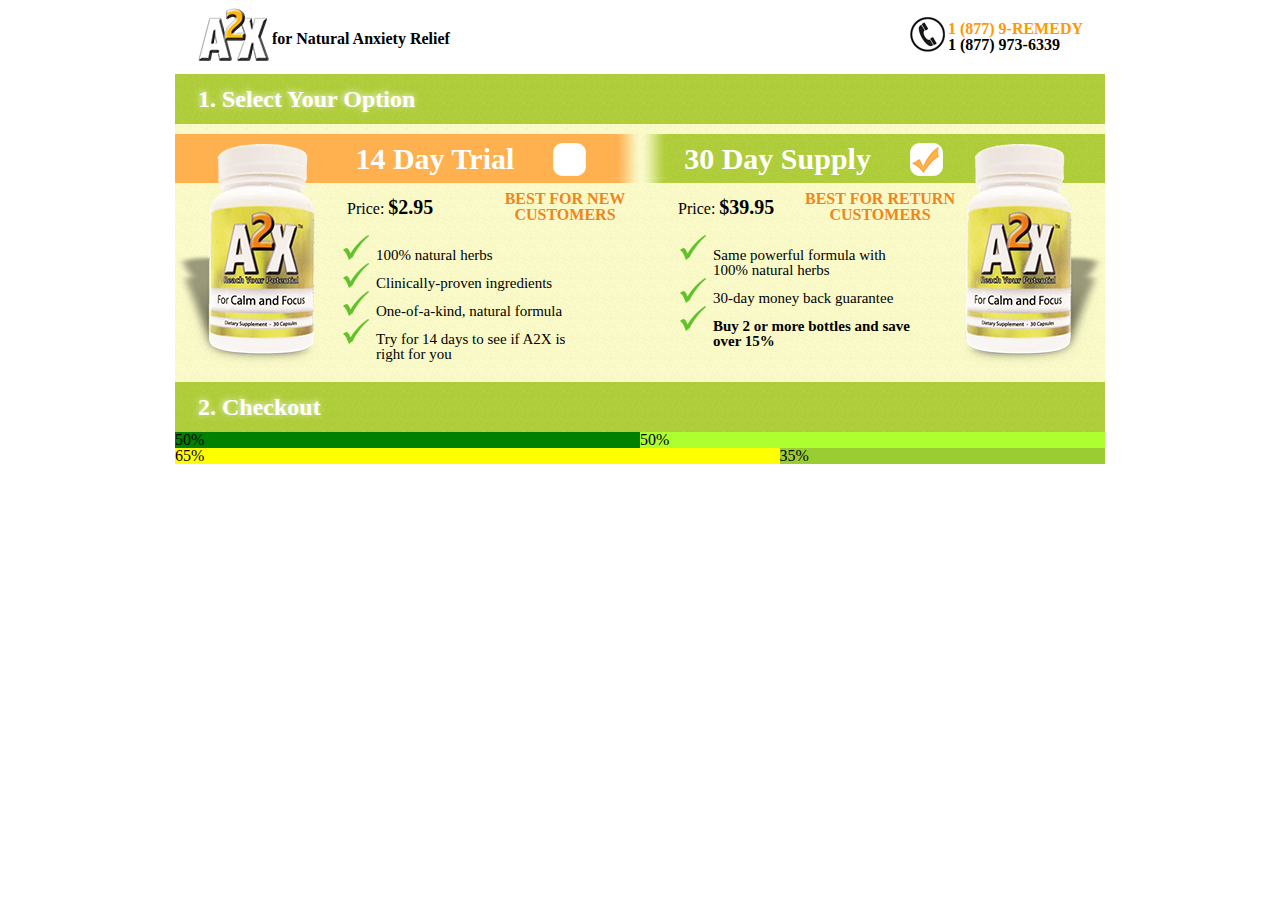
==== checkout.html @ 04fcbff5 "update UI" ====
<!DOCTYPE html>
<html>
<head lang="en">
    <meta charset="UTF-8">
    <meta name="viewport" content="width=device-width, initial-scale=1.0">
    <title>Checkout</title>

    <link rel="stylesheet" href="css/reset.css"/>
    <link rel="stylesheet" href="css/style.css"/>

    <script src="https://code.jquery.com/jquery-1.11.1.min.js"></script>
    <script src="script.js"></script>
</head>
<body>
    <div id="site-width">

        <header>
            <div id="logo"></div>
            <div id="slogan">for Natural Anxiety Relief</div>
            <div id="phone-icon-left"></div>
            <div id="phone-icon-right"></div>
            <div id="phone-numbers">
                <div>1 (877) 9-REMEDY</div>1 (877) 973-6339
            </div>
            <div id="call-us">Call Us</div>
        </header>

        <div class="separator">1. Select Your Option</div>

        <div id="checkout-type-wrap" class="row relative">
            <input type="hidden" id="checkout-type" name="checkout_type" />
            <div id="checkout-type-separator"></div>
            <div id="type14" class="span-50 relative">
                <div class="checkout-header">14 Day Trial <span class="checkbox checkbox-14" data-type="14"></span></div>
                <div class="checkout-bottle"></div>
                <ul>
                    <li>100% natural herbs</li>
                    <li>Clinically-proven ingredients</li>
                    <li>One-of-a-kind, natural formula</li>
                    <li>Try for 14 days to see if A2X is right for you</li>
                </ul>
                <div class="checkout-price">Price: <span class="bold">$2.95</span></div>
                <div class="checkout-info bold">BEST FOR NEW CUSTOMERS</div>
            </div>
            <div id="type30" class="span-50 relative">
                <div class="checkout-header">30 Day Supply <span class="checkbox checkbox-30 checked" data-type="30"></span></div>
                <div class="checkout-bottle"></div>
                <ul>
                    <li>Same powerful formula with 100% natural herbs</li>
                    <li>30-day money back guarantee</li>
                    <li class="bold">Buy 2 or more bottles and save over 15%</li>
                </ul>
                <div class="checkout-price">Price: <span class="bold">$39.95</span></div>
                <div class="checkout-info bold">BEST FOR RETURN CUSTOMERS</div>
            </div>
            <div class="clear"></div>
        </div>

        <div class="separator">2. Checkout</div>

        <div class="row">
            <div class="span-50" style="background: green">50%</div>
            <div class="span-50" style="background: greenyellow">50%</div>
        </div>

        <div class="row">
            <div class="span-65" style="background: yellow">65%</div>
            <div class="span-35" style="background: yellowgreen">35%</div>
        </div>
    </div>
</body>
</html>
---- css/style.css ----
#site-width {
    width: 930px;
    margin: 0 auto;
}

.row {
    margin-bottom: 10px;
}

.row:after, .row:before {
    display: table;
    content: " ";
}

.span-65, .span-50, .span-35 {
    float: left;
}

.span-65 {
    width: 65%;
}

.span-50 {
    width: 50%;
}

.span-35 {
    width: 35%;
}

.left {
    float: left;
}

.right {
    float: right;
}

/* HEADER */
header {
    position: relative;
    height: 74px;
}

#logo, #slogan, #phone-icon-right, #phone-icon-left, #phone-numbers {
    position: absolute;
}

#logo {
    top: 8px;
    left: 23px;
    width: 71px;
    height: 53px;
    background: url("images/a2xlogo_topleft.png") top left no-repeat;
}

#slogan {
    top: 31px;
    left: 97px;
    font-weight: bold;
}

#phone-icon-left {
    top: 7px;
    left: 10px;
    width: 43px;
    height: 43px;
    background: url("images/header_phone_white.png") top left no-repeat;
    display: none;
}

#phone-icon-right {
    top: 17px;
    right: 155px;
    width: 40px;
    height: 40px;
    background: url("images/header_phone_black.png") top left no-repeat;
}

#phone-numbers {
    top: 21px;
    right: 22px;
    font-weight: bold;
}

#phone-numbers div {
    color: #ff9801;
}

#call-us {
    padding-top: 16px;
    font-size: 24px;
    font-weight: bold;
    text-align: center;
    color: #fff;
    display: none;
}
/* end HEADER */

/* CHECKOUT TYPE */
#checkout-type-wrap {
    padding-top: 10px;
    margin-bottom: 0;
    background: #ffffcc url("images/bg.png");
}

#checkout-type-separator {
    position: absolute;
    top: 10px;
    left: 0;
    width: 100%;
    height: 49px;
    background: url("images/checkout_separator.png") top center repeat-y;
    z-index: 1999;
}

.checkout-header {
    position: relative;
    padding: 10px 0 9px 0px;
    font-size: 30px;
    font-weight: bold;
    color: #fff;
}

#type14 .checkout-header {
    padding-left: 38.8%;
    background: #ffb04f;
}

#type30 .checkout-header {
    padding-left: 9.5%;
    background: #b2d136 url("images/bg.png");
}

.checkout-bottle {
    position: absolute;
    top: 10px;
    width: 145px;
    height: 224px;
}

#type14 .checkout-bottle {
    left: 0;
    background: url("images/bottle_shadowleft.png");
    background-size: cover;
}

#type30 .checkout-bottle {
    right: 0;
    background: url("images/bottle_shadowright.png");
    background-size: cover;
}

#type14 ul {
    padding: 52px 48px 20px 201px;
}

#type30 ul {
    padding: 52px 194px 20px 73px;
}

#type14 li, #type30 li {
    font-size: 15px;
    list-style: url("images/greencheck.png") outside;
}

.checkout-price {
    position: absolute;
    top: 63px;
}

#type14 .checkout-price {
    left: 172px;
}

#type30 .checkout-price {
    left: 38px;
}

.checkout-price span {
    font-size: 20px;
}

.checkout-info {
    position: absolute;
    top: 57px;
    color: #ee861e;
    text-align: center;
    width: 150px;
}

#type14 .checkout-info {
    left: 315px;
}

#type30 .checkout-info {
    left: 165px;
}
/* end CHECKOUT TYPE */

/* ELEMENTS */
.separator {
    background: #b2d136 url("images/bg.png");
    font-size: 24px;
    font-weight: bold;
    padding: 13px 0 13px 23px;
    color: #fff;
    text-shadow: -1px -1px 6px rgba(255,255,255,0.8);
}

.relative {
    position: relative;
}

.bold {
    font-weight: bold;
}

.clear {
    clear: both;
}

.checkbox {
    background: url("images/checkbox_set.png") top left no-repeat;
    width: 33px;
    height: 33px;
    display: block;
    cursor: pointer;
    z-index: 2999;
}

.checked {
    background-position: -33px 0;
}

.checkbox-14 {
    position: absolute;
    top: 9px;
    left: 81.3%;
}

.checkbox-30 {
    position: absolute;
    top: 9px;
    left: 58%;
}
/* end ELEMENTS */

/* Replace images for retina displays */
@media screen and (-webkit-min-device-pixel-ratio:2), screen and (min--moz-device-pixel-ratio: 2) {

    #logo, #phone-icon-left, #phone-icon-right, #checkout-type-separator, #type14 li, #type30 li, .checkbox {
        background-size: cover;
    }

    #logo {
        background-image: url("images/a2xlogo_topleft@2x.png");
    }

    #phone-icon-left {
        background-image: url("images/header_phone_white@2x.png");
    }

    #phone-icon-right {
        background-image: url("images/header_phone_black.png");
    }

    #checkout-type-separator {
        background-image: url("images/checkout_separator@2x.png");
    }

    #type14 .checkout-bottle {
        background-image: url("images/bottle_shadowleft@2x.png");
    }

    #type30 .checkout-bottle {
        background-image: url("images/bottle_shadowright@2x.png");
    }

    #type14 li, #type30 li {
        background-image: url("images/greencheck@2x.png");
    }

    .checkbox {
        background-image: url("images/checkbox_set@2x.png");
    }
}
/* end Replace images for retina displays */

@media screen and (min-width: 731px) and (max-width: 930px) {

    #site-width {
        width: 930px;
    }
}

@media screen and (min-width: 700px) and (max-width: 730px) {

    #site-width {
        width: 730px;
    }
}

@media screen and (max-width: 320px) {

    #site-width {
        width: 100%;
    }

    .row {
        margin-bottom: 0;
    }

    .span-65, .span-50, .span-35 {
        float: none;
        width: 100%;
        margin-bottom: 10px;
    }

    /* HEADER */
    header {
        height: 60px;
        background: #ffcc00;
        background: linear-gradient(to bottom, #fed325, #d9ae00);
        margin-bottom: 10px;
    }

    #phone-icon-left, #call-us {
        display: block;
    }

    #logo, #slogan, #phone-icon-right, #phone-numbers, #checkout-type-separator {
        display: none;
    }
    /* end HEADER */

    /* CHECKOUT TYPE */
    .checkout-header {
        font-size: 20.66px;
    }

    .checkout-bottle {
        width: 94px;
        height: 145px;
    }
    /* end CHECKOUT TYPE */

    /* ELEMENTS */
    .separator {
        padding-left: 0;
        text-align: center;
    }
    .checkbox-14, .checkbox-30 {
        top: 3px;
    }
    /* end ELEMENTS */
}

@media screen and (min-width: 930px) and (-webkit-min-device-pixel-ratio:2), screen and (min-width: 930px) and (min--moz-device-pixel-ratio: 2) {

    /* HEADER */body{background: red;}
    #logo {
        top: 16px;
        left: 46px;
        width: 142px;
        height: 107px;
        background: url("images/a2xlogo_topleft@2x.png") top left no-repeat;
    }

    #phone-icon-left {
        top: 7px;
        left: 10px;
        width: 86px;
        height: 86px;
        background: url("images/header_phone_white@2x.png") top left no-repeat;
        display: none;
    }
    /* end HEADER */
}
/* end MEDIA QUERIES */
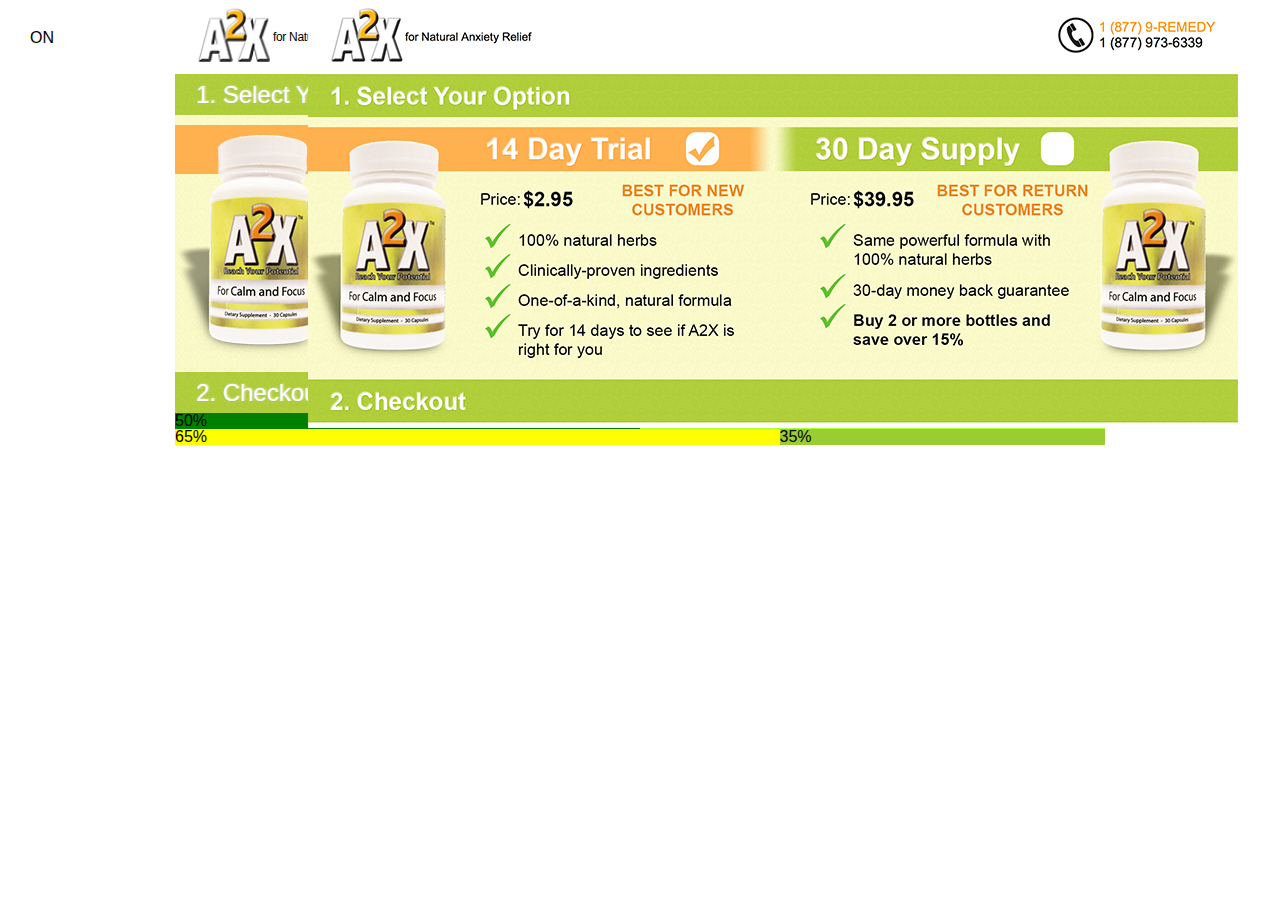
==== commit 84488a48: "Update UI" ====
--- a/checkout.html
+++ b/checkout.html
@@ -13,7 +13,7 @@
 </head>
 <body>
     <div id="site-width">
-
+<div id="IMG2" style=" position: absolute;z-index: 9999;top: 0;left: 308px;"><img src="screen.png"/></div><div id="IMG" style="position: absolute;top: 30px;left: 30px;cursor: pointer;">ON</div>
         <header>
             <div id="logo"></div>
             <div id="slogan">for Natural Anxiety Relief</div>
--- a/css/style.css
+++ b/css/style.css
@@ -49,15 +49,18 @@
 #logo {
     top: 8px;
     left: 23px;
-    width: 71px;
-    height: 53px;
+    width: 72px;
+    height: 54px;
     background: url("images/a2xlogo_topleft.png") top left no-repeat;
+    background-size: cover;
 }
 
 #slogan {
     top: 31px;
-    left: 97px;
-    font-weight: bold;
+    left: 98px;
+    font-size: 12px;
+    font-weight: 500;
+    letter-spacing: -0.0265em;
 }
 
 #phone-icon-left {
@@ -71,16 +74,18 @@
 
 #phone-icon-right {
     top: 17px;
-    right: 155px;
+    right: 139px;
     width: 40px;
     height: 40px;
     background: url("images/header_phone_black.png") top left no-repeat;
 }
 
 #phone-numbers {
-    top: 21px;
+    top: 20px;
     right: 22px;
-    font-weight: bold;
+    font-size: 14px;
+    letter-spacing: -0.02em;
+    line-height: 15px;
 }
 
 #phone-numbers div {
@@ -170,7 +175,7 @@
 }
 
 #type14 .checkout-price {
-    left: 172px;
+    left: 37%;
 }
 
 #type30 .checkout-price {
@@ -190,11 +195,11 @@
 }
 
 #type14 .checkout-info {
-    left: 315px;
+    left: 68%;
 }
 
 #type30 .checkout-info {
-    left: 165px;
+    left: 35.5%;
 }
 /* end CHECKOUT TYPE */
 
@@ -202,10 +207,9 @@
 .separator {
     background: #b2d136 url("images/bg.png");
     font-size: 24px;
-    font-weight: bold;
-    padding: 13px 0 13px 23px;
+    padding: 9px 0 8px 21px;
     color: #fff;
-    text-shadow: -1px -1px 6px rgba(255,255,255,0.8);
+    text-shadow: 1px 1px 1px rgba(0,0,0,0.1), 1px 0px 2px rgba(255,255,255,0.8);
 }
 
 .relative {
@@ -343,6 +347,22 @@
         width: 94px;
         height: 145px;
     }
+
+    #type14 li, #type30 li {
+        font-size: 11px;
+    }
+
+    #type14 ul {
+        padding: 52px 0 20px 140px;
+    }
+
+    #type30 ul {
+        padding: 52px 194px 20px 73px;
+    }
+
+    #type14 .checkout-info {
+        font-size: 11px;
+    }
     /* end CHECKOUT TYPE */
 
     /* ELEMENTS */
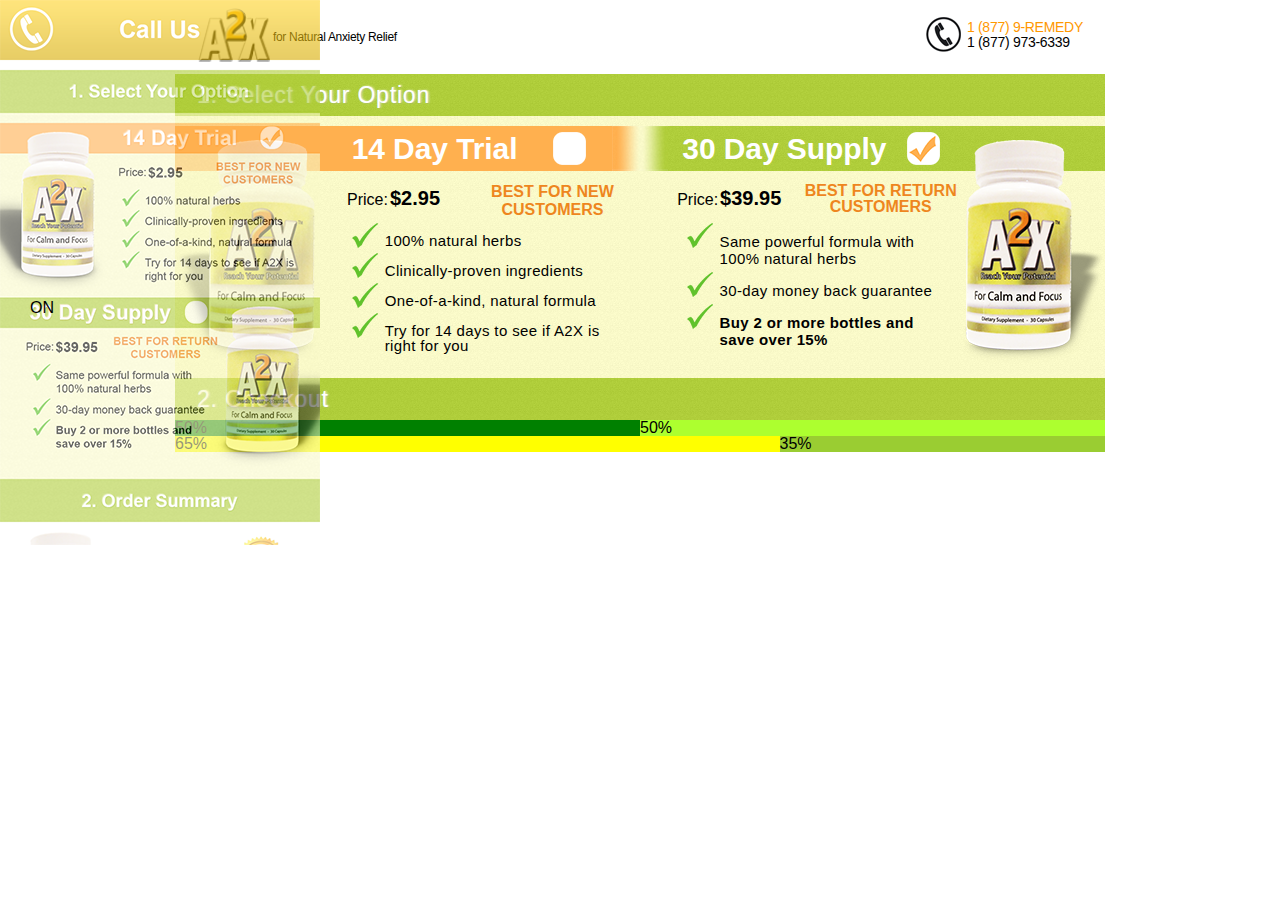
==== commit 4da904ea: "Update UI" ====
--- a/checkout.html
+++ b/checkout.html
@@ -13,7 +13,12 @@
 </head>
 <body>
     <div id="site-width">
-<div id="IMG2" style=" position: absolute;z-index: 9999;top: 0;left: 308px;"><img src="screen.png"/></div><div id="IMG" style="position: absolute;top: 30px;left: 30px;cursor: pointer;">ON</div>
+
+<!--<div id="IMG2" style=" position: absolute;z-index: 9999;top: 0;left: 86px;opacity:0.6;"><img src="screen.png"/></div>-->
+<div id="IMG2" style=" position: absolute;z-index: 9999;top: 0;left: 0px;opacity:0.6;"><img src="screen_mobile.png"/></div>
+
+        <div id="IMG" style="position: absolute;top: 300px;left: 30px;cursor: pointer;z-index: 99999;">ON</div>
+
         <header>
             <div id="logo"></div>
             <div id="slogan">for Natural Anxiety Relief</div>
@@ -39,7 +44,7 @@
                     <li>One-of-a-kind, natural formula</li>
                     <li>Try for 14 days to see if A2X is right for you</li>
                 </ul>
-                <div class="checkout-price">Price: <span class="bold">$2.95</span></div>
+                <div class="checkout-price">Price:<span class="bold">$2.95</span></div>
                 <div class="checkout-info bold">BEST FOR NEW CUSTOMERS</div>
             </div>
             <div id="type30" class="span-50 relative">
@@ -50,7 +55,7 @@
                     <li>30-day money back guarantee</li>
                     <li class="bold">Buy 2 or more bottles and save over 15%</li>
                 </ul>
-                <div class="checkout-price">Price: <span class="bold">$39.95</span></div>
+                <div class="checkout-price">Price:<span class="bold">$39.95</span></div>
                 <div class="checkout-info bold">BEST FOR RETURN CUSTOMERS</div>
             </div>
             <div class="clear"></div>
--- a/css/style.css
+++ b/css/style.css
@@ -1,6 +1,7 @@
 #site-width {
     width: 930px;
     margin: 0 auto;
+    overflow: hidden;
 }
 
 .row {
@@ -93,12 +94,13 @@
 }
 
 #call-us {
-    padding-top: 16px;
+    padding-top: 17px;
     font-size: 24px;
-    font-weight: bold;
+    font-weight: 500;
     text-align: center;
     color: #fff;
     display: none;
+    letter-spacing: 0.045em;
 }
 /* end HEADER */
 
@@ -114,32 +116,33 @@
     top: 10px;
     left: 0;
     width: 100%;
-    height: 49px;
+    height: 45px;
     background: url("images/checkout_separator.png") top center repeat-y;
     z-index: 1999;
 }
 
 .checkout-header {
     position: relative;
-    padding: 10px 0 9px 0px;
+    padding: 8px 0 7px 0px;
     font-size: 30px;
-    font-weight: bold;
+    font-weight: 600;
     color: #fff;
+    letter-spacing: -0.003em;
 }
 
 #type14 .checkout-header {
-    padding-left: 38.8%;
+    padding-left: 38%;
     background: #ffb04f;
 }
 
 #type30 .checkout-header {
-    padding-left: 9.5%;
+    padding-left: 9.1%;
     background: #b2d136 url("images/bg.png");
 }
 
 .checkout-bottle {
     position: absolute;
-    top: 10px;
+    top: 14px;
     width: 145px;
     height: 224px;
 }
@@ -157,21 +160,29 @@
 }
 
 #type14 ul {
-    padding: 52px 48px 20px 201px;
+    padding: 52px 23px 20px 38%;
 }
 
 #type30 ul {
-    padding: 52px 194px 20px 73px;
+    padding: 52px 160px 20px 10%;
 }
 
 #type14 li, #type30 li {
     font-size: 15px;
-    list-style: url("images/greencheck.png") outside;
+    list-style: none;
+    background: url("images/greencheck.png") top left no-repeat;
+    padding: 10px 0 0 33px;
+    margin-bottom: 5px;
+    letter-spacing: 0.025em;
+}
+
+#type30 li {
+    line-height: 17px;
 }
 
 .checkout-price {
     position: absolute;
-    top: 63px;
+    top: 62px;
 }
 
 #type14 .checkout-price {
@@ -179,11 +190,12 @@
 }
 
 #type30 .checkout-price {
-    left: 38px;
+    left: 8%;
 }
 
 .checkout-price span {
     font-size: 20px;
+    padding-left: 2px;
 }
 
 .checkout-info {
@@ -191,25 +203,27 @@
     top: 57px;
     color: #ee861e;
     text-align: center;
-    width: 150px;
+    width: 155px;
 }
 
 #type14 .checkout-info {
-    left: 68%;
+    left: 64.5%;
+    line-height: 18px;
 }
 
 #type30 .checkout-info {
-    left: 35.5%;
+    left: 35.1%;
 }
 /* end CHECKOUT TYPE */
 
 /* ELEMENTS */
 .separator {
     background: #b2d136 url("images/bg.png");
-    font-size: 24px;
-    padding: 9px 0 8px 21px;
+    font-size: 23px;
+    padding: 10px 0 9px 22px;
     color: #fff;
     text-shadow: 1px 1px 1px rgba(0,0,0,0.1), 1px 0px 2px rgba(255,255,255,0.8);
+    letter-spacing: 0.035em;
 }
 
 .relative {
@@ -239,14 +253,14 @@
 
 .checkbox-14 {
     position: absolute;
-    top: 9px;
+    top: 6px;
     left: 81.3%;
 }
 
 .checkbox-30 {
     position: absolute;
-    top: 9px;
-    left: 58%;
+    top: 6px;
+    left: 57.5%;
 }
 /* end ELEMENTS */
 
@@ -341,37 +355,93 @@
     /* CHECKOUT TYPE */
     .checkout-header {
         font-size: 20.66px;
+        padding: 6px 0 5px 0;
+        font-weight: 500;
+        letter-spacing: 0.02em;
+    }
+
+    #type30 .checkout-header {
+        padding-left: 8.7%;
     }
 
     .checkout-bottle {
-        width: 94px;
-        height: 145px;
+        top: 10px;
+        left: -3px;
+        width: 100px;
+        height: 154px;
+    }
+
+    #type30 .checkout-bottle {
+        left: 69.5%;
+    }
+
+    .checkout-price {
+        font-size: 12px;
+        top: 42px;
+        letter-spacing: -0.05em;
+    }
+
+    .checkout-price span {
+        font-size: 15px;
+    }
+
+    .checkout-info {
+        top: 37px;
+        line-height: 14px;
+        font-size: 11px;
+    }
+
+    #type14 .checkout-info {
+        left: 66.5%;
     }
 
     #type14 li, #type30 li {
         font-size: 11px;
+        background-image: url("images/greencheck_mobile.png");
+        padding: 5px 0 0 23px;
+    }
+
+    #type30 li {
+        line-height: 13px;
     }
 
     #type14 ul {
-        padding: 52px 0 20px 140px;
+        padding: 36px 0 4px 38%;
     }
 
     #type30 ul {
-        padding: 52px 194px 20px 73px;
+        padding: 33px 100px 13px 10%;
     }
 
     #type14 .checkout-info {
         font-size: 11px;
-    }
+        line-height: 14px;
+        width: 90px;
+    }
+
+    #type30 .checkout-info {
+        left: 27.5%;
+    }
+
     /* end CHECKOUT TYPE */
 
     /* ELEMENTS */
     .separator {
-        padding-left: 0;
+        padding: 12px 0 12px 0;
         text-align: center;
-    }
+        font-size: 18px;
+        letter-spacing: 0.015em;
+    }
+
     .checkbox-14, .checkbox-30 {
-        top: 3px;
+        top: 4px;
+        width: 22px;
+        height: 22px;
+        background-size: cover;
+    }
+
+    .checked {
+        background-position: -23px;
     }
     /* end ELEMENTS */
 }
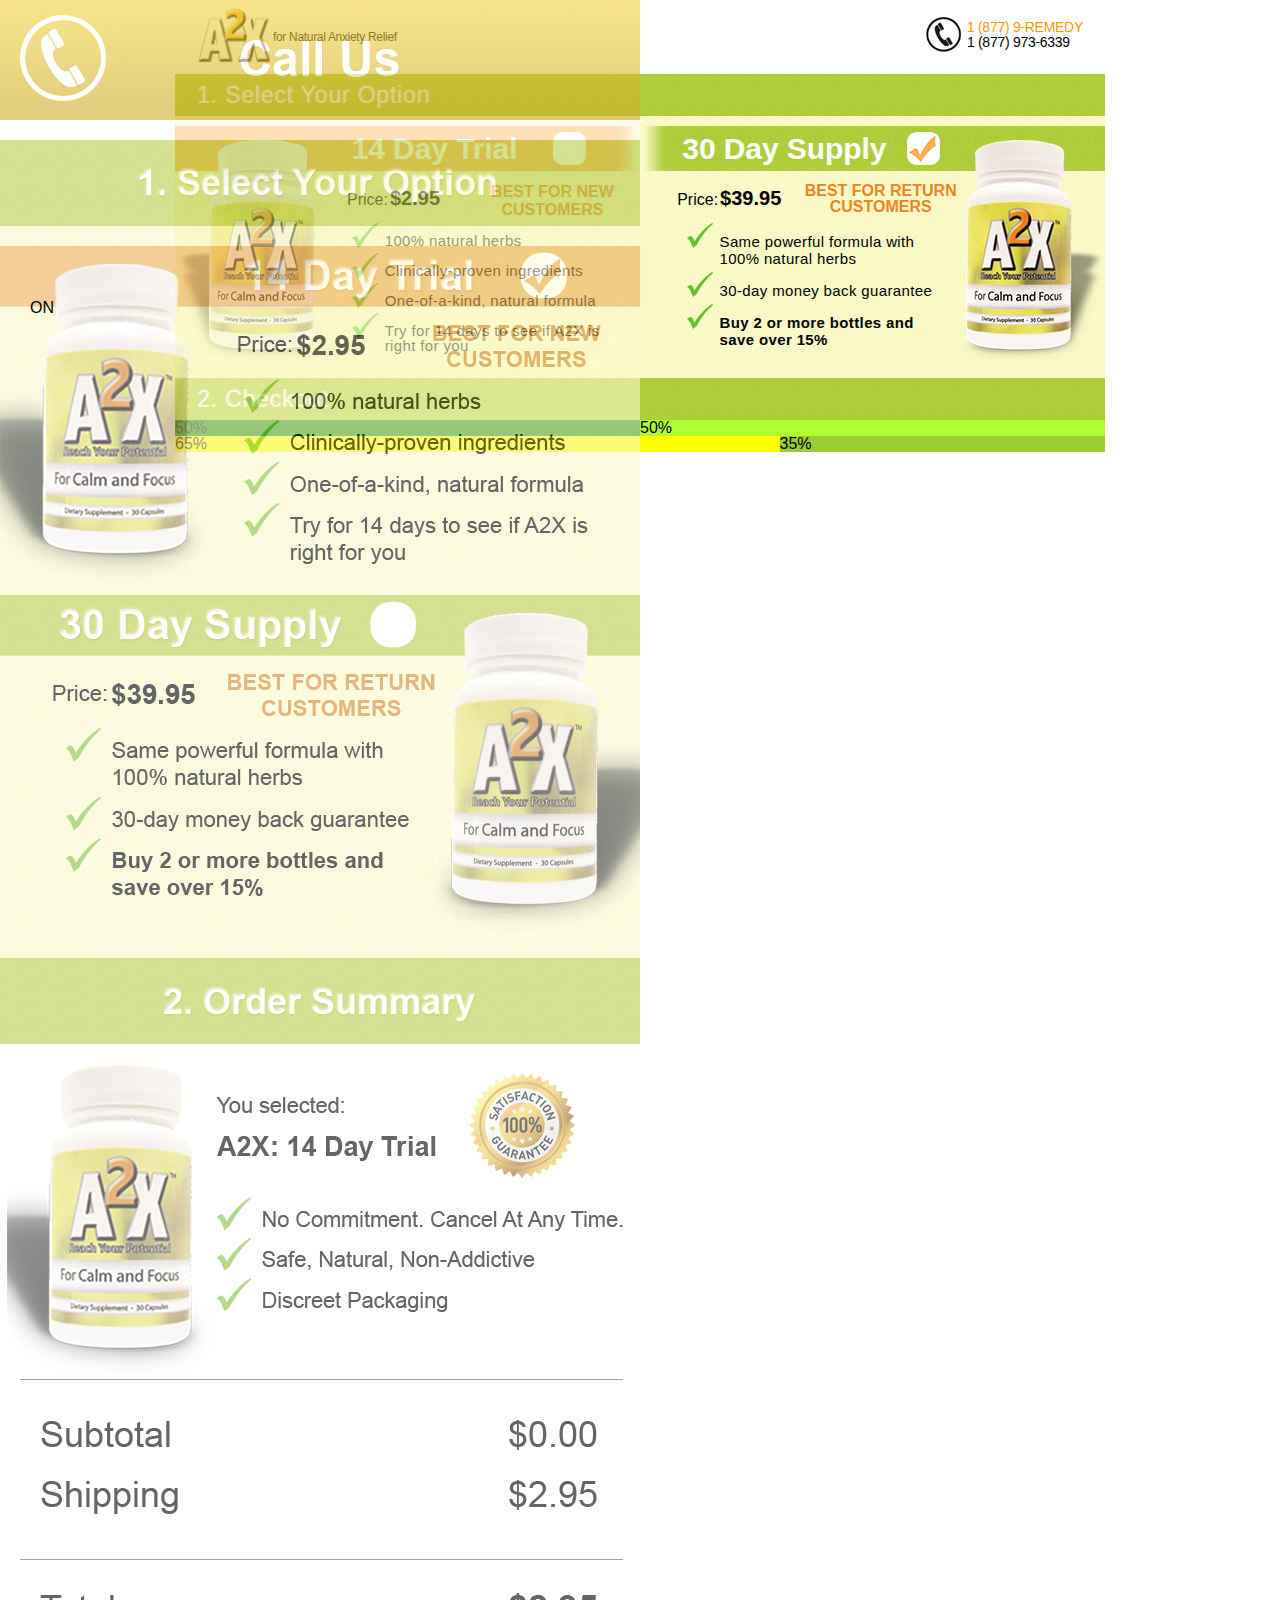
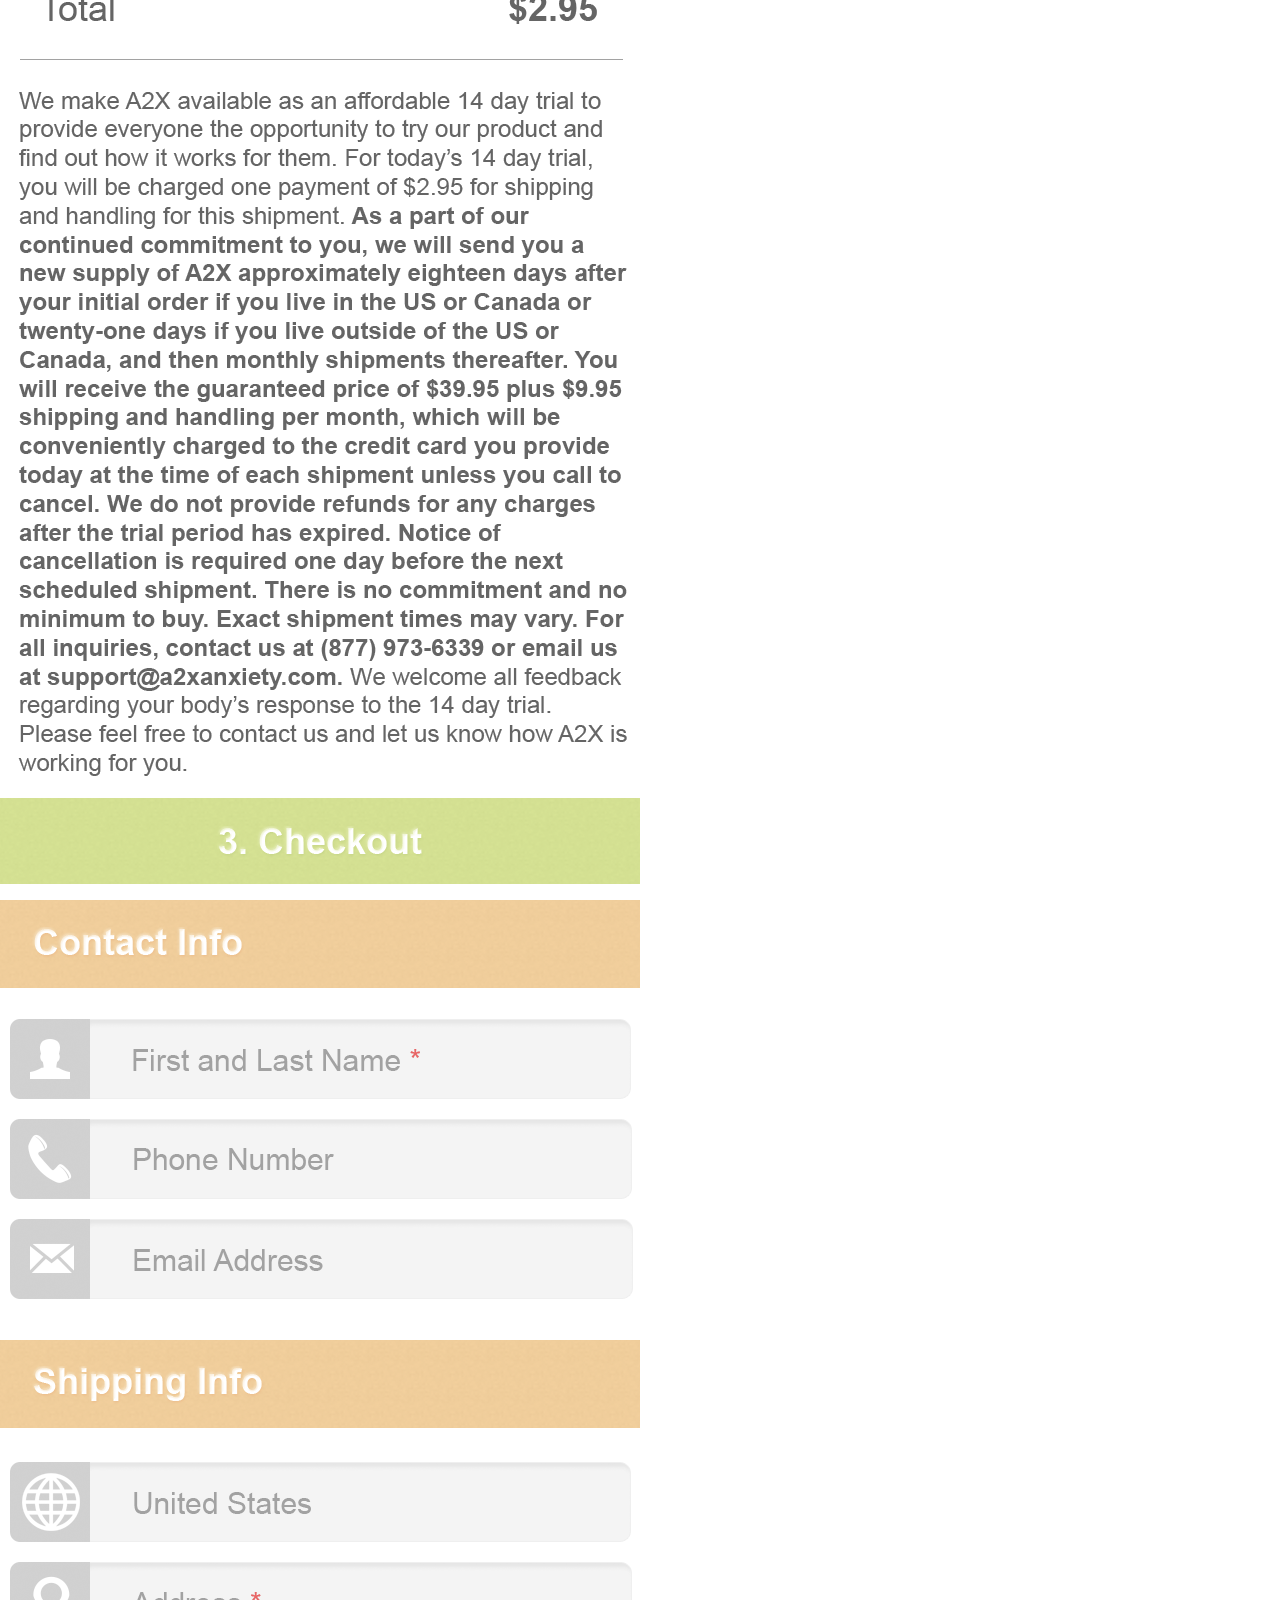
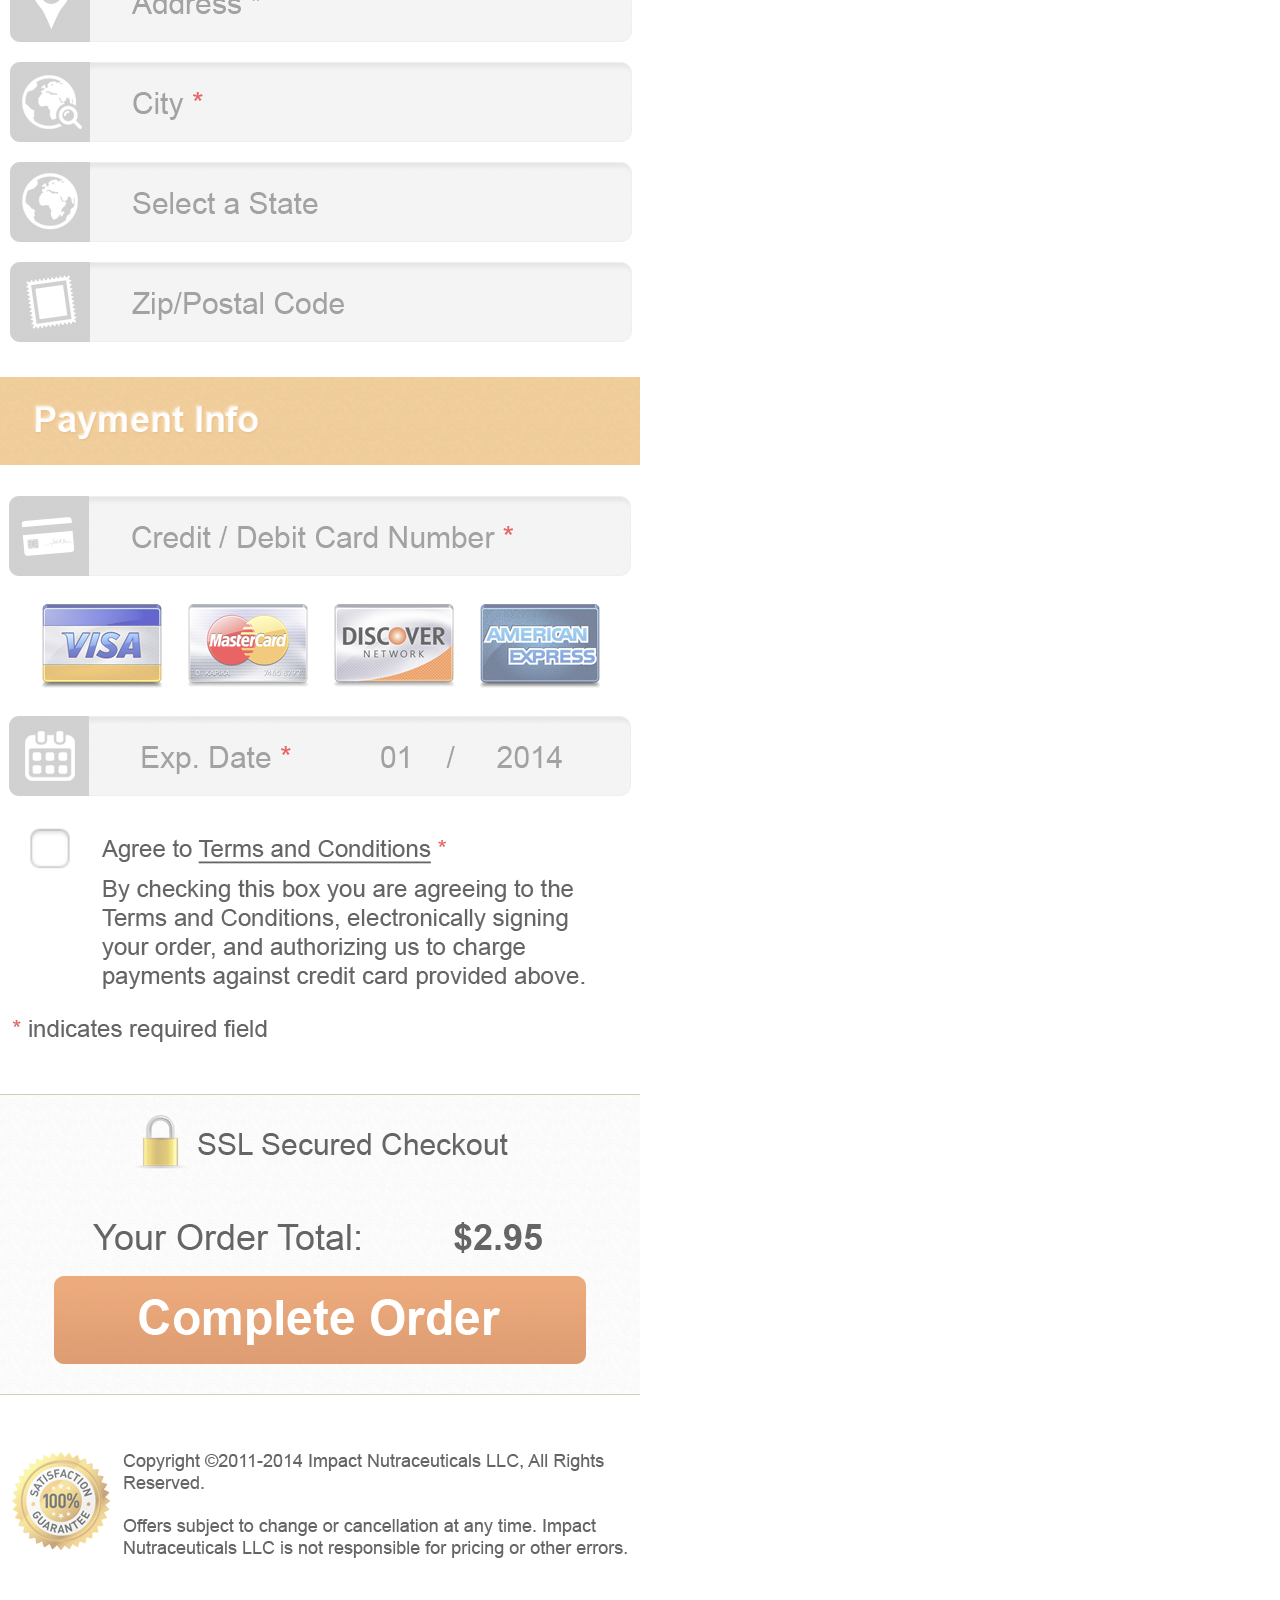
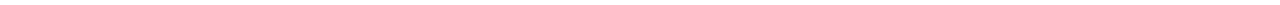
==== commit 6ee545ef: "update UI" ====
--- a/checkout.html
+++ b/checkout.html
@@ -14,10 +14,9 @@
 <body>
     <div id="site-width">
 
-<!--<div id="IMG2" style=" position: absolute;z-index: 9999;top: 0;left: 86px;opacity:0.6;"><img src="screen.png"/></div>-->
+<!--<div id="IMG2" style=" position: absolute;z-index: 9999;top: 0;left: 86px;opacity:0.6;"><img src="screen_desktop.png"/></div>-->
 <div id="IMG2" style=" position: absolute;z-index: 9999;top: 0;left: 0px;opacity:0.6;"><img src="screen_mobile.png"/></div>
-
-        <div id="IMG" style="position: absolute;top: 300px;left: 30px;cursor: pointer;z-index: 99999;">ON</div>
+<div id="IMG" style="position: absolute;top: 300px;left: 30px;cursor: pointer;z-index: 99999;">ON</div>
 
         <header>
             <div id="logo"></div>
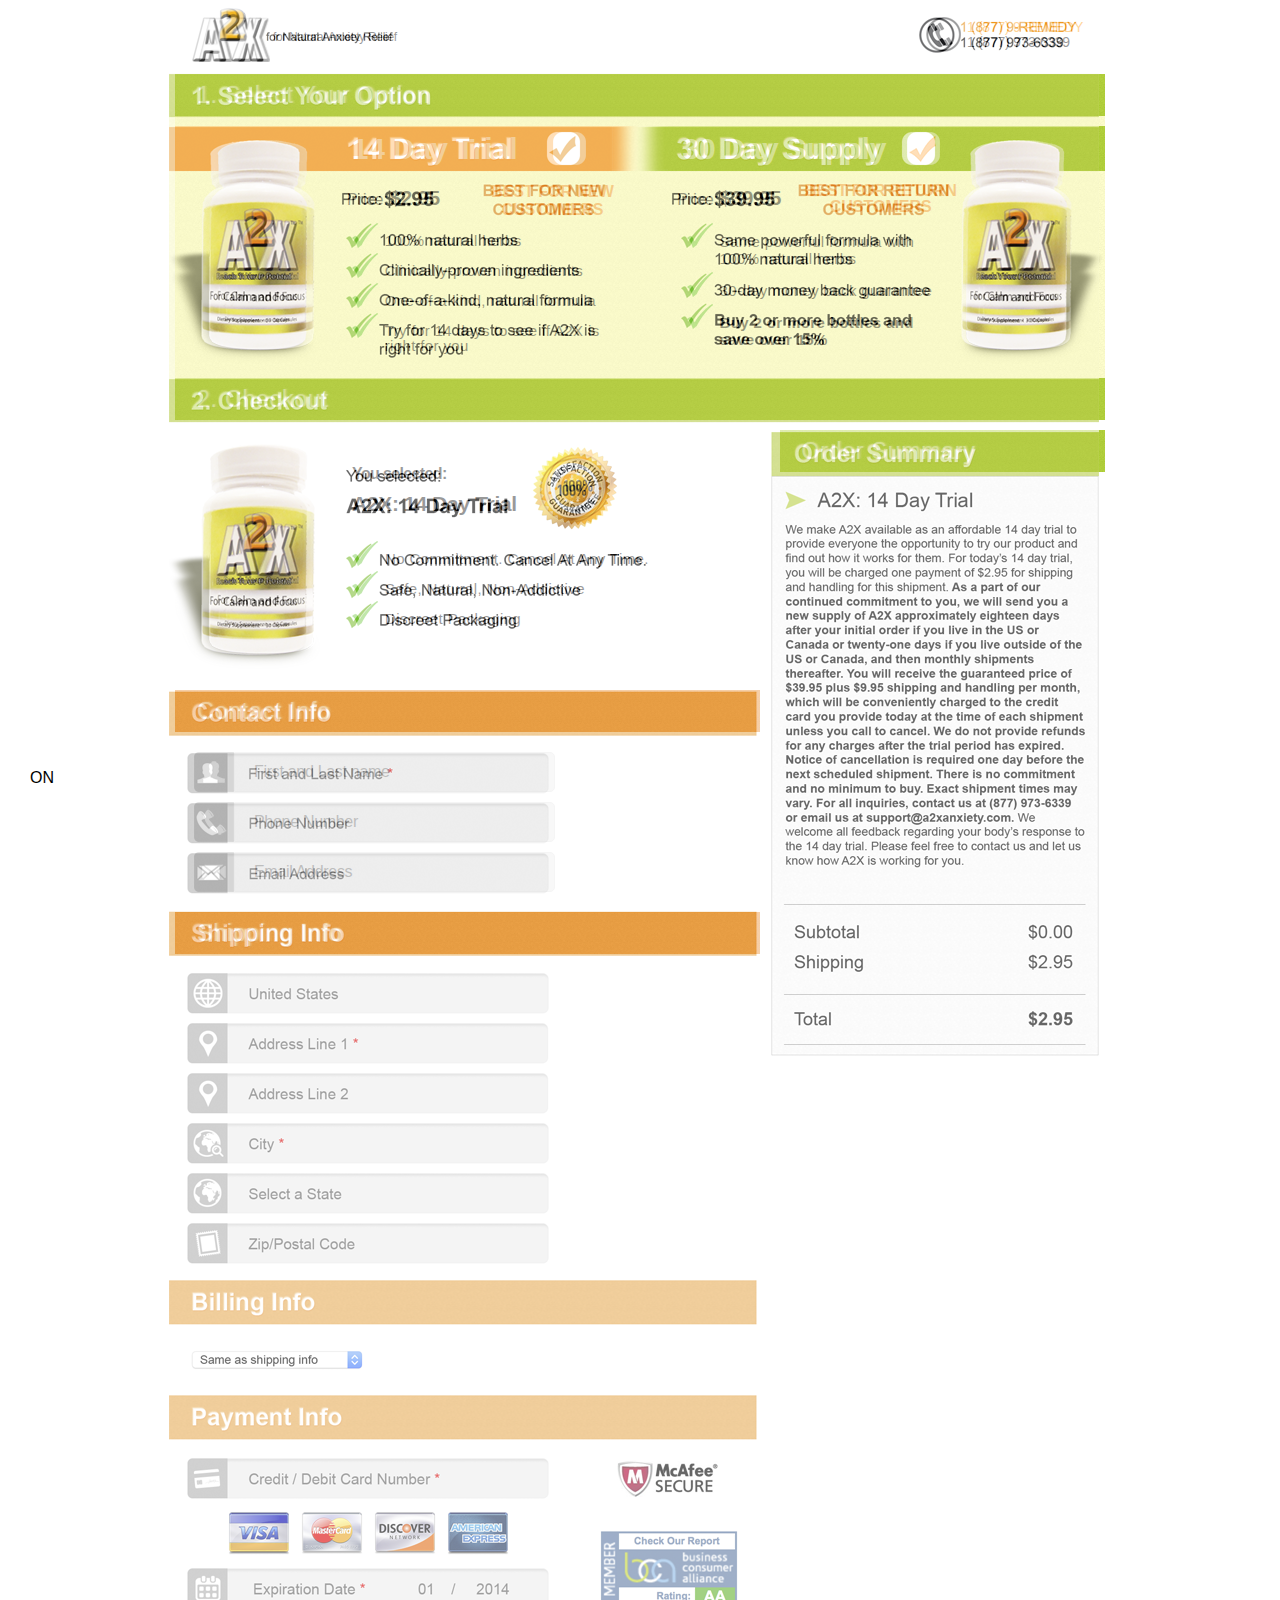
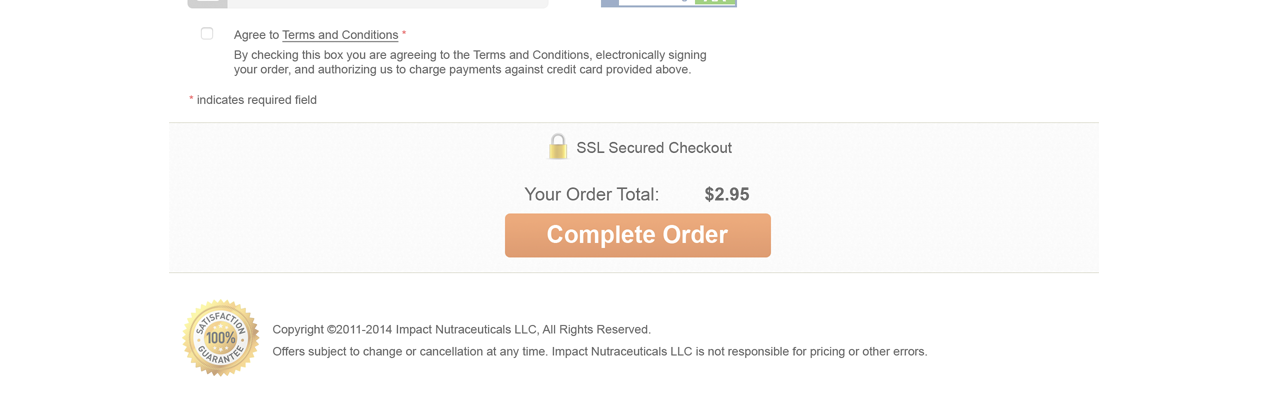
==== commit 79c71e02: "update UI" ====
--- a/checkout.html
+++ b/checkout.html
@@ -14,9 +14,9 @@
 <body>
     <div id="site-width">
 
-<!--<div id="IMG2" style=" position: absolute;z-index: 9999;top: 0;left: 86px;opacity:0.6;"><img src="screen_desktop.png"/></div>-->
-<div id="IMG2" style=" position: absolute;z-index: 9999;top: 0;left: 0px;opacity:0.6;"><img src="screen_mobile.png"/></div>
-<div id="IMG" style="position: absolute;top: 300px;left: 30px;cursor: pointer;z-index: 99999;">ON</div>
+<div id="IMG2" style=" position: absolute;z-index: 9999;top: 0;left: 169px;opacity:0.6;"><img src="screen_desktop.png"/></div>
+<!--<div id="IMG2" style=" position: absolute;z-index: 9999;top: 0;left: 0px;opacity:0.6;"><img src="screen_mobile.png"/></div>-->
+<div id="IMG" style="position: absolute;top: 770px;left: 30px;cursor: pointer;z-index: 99999;">ON</div>
 
         <header>
             <div id="logo"></div>
@@ -60,16 +60,51 @@
             <div class="clear"></div>
         </div>
 
-        <div class="separator">2. Checkout</div>
+        <div class="separator margin-bottom">2. Checkout</div>
 
         <div class="row">
-            <div class="span-50" style="background: green">50%</div>
-            <div class="span-50" style="background: greenyellow">50%</div>
-        </div>
+            <div class="span-65">
+                <div class="padding-right">
+                    <div id="you-selected" class="relative">
+                        <div id="selected-bottle"></div>
+                        <div id="selected-title">
+                            You selected:
+                            <p>A2X: 14 Day Trial</p>
+                        </div>
+                        <ul id="selected-info">
+                            <li>No Commitment. Cancel At Any Time.</li>
+                            <li>Safe, Natural, Non-Addictive</li>
+                            <li>Discreet Packaging</li>
+                        </ul>
+                        <div id="satisfaction-guarantee"></div>
+                    </div>
 
-        <div class="row">
-            <div class="span-65" style="background: yellow">65%</div>
-            <div class="span-35" style="background: yellowgreen">35%</div>
+                    <form>
+                        <div class="separator separator-orange">Contact Info</div>
+
+                        <div class="input-row">
+                            <input type="text" placeholder="First and Last name"/>
+                            <div><i class="icon icon-name"></i></div>
+                        </div>
+
+                        <div class="input-row">
+                            <input type="text" placeholder="Phone Number"/>
+                            <div><i class="icon icon-phone"></i></div>
+                        </div>
+
+                        <div class="input-row">
+                            <input type="text" placeholder="Email Address"/>
+                            <div><i class="icon icon-email"></i></div>
+                        </div>
+
+                        <div class="separator separator-orange">Shipping Info</div>
+                    </form>
+
+                </div>
+            </div>
+            <div class="span-35">
+                <div class="separator">Order Summary</div>
+            </div>
         </div>
     </div>
 </body>
--- a/css/style.css
+++ b/css/style.css
@@ -167,7 +167,7 @@
     padding: 52px 160px 20px 10%;
 }
 
-#type14 li, #type30 li {
+#type14 li, #type30 li, #you-selected li {
     font-size: 15px;
     list-style: none;
     background: url("images/greencheck.png") top left no-repeat;
@@ -215,6 +215,44 @@
     left: 35.1%;
 }
 /* end CHECKOUT TYPE */
+
+
+/* YOU SELECTED */
+#selected-bottle {
+    position: absolute;
+    top: 14px;
+    width: 145px;
+    height: 224px;
+    left: 0;
+    background: url("images/bottle_shadowleft.png");
+    background-size: cover;
+}
+
+#selected-title {
+    padding: 6.1% 0 0 30.3%;
+    font-weight: 600;
+    letter-spacing: -0.04em;
+}
+
+#selected-title p {
+    padding-top: 3%;
+    font-size: 131%;
+    letter-spacing: -0.015em;
+}
+
+#selected-info {
+    padding: 4.4% 0 6.7% 30.3%;
+}
+
+#satisfaction-guarantee {
+    position: absolute;
+    top: 7%;
+    left: 62.2%;
+    width: 78px;
+    height: 78px;
+    background: url("images/satisfactionguaranteed.png") top left no-repeat;
+}
+/* end YOU SELECTED */
 
 /* ELEMENTS */
 .separator {
@@ -226,6 +264,11 @@
     letter-spacing: 0.035em;
 }
 
+.separator-orange {
+    background-color: #ee861e;
+    margin: 20px 0 20px 0;
+}
+
 .relative {
     position: relative;
 }
@@ -262,6 +305,63 @@
     top: 6px;
     left: 57.5%;
 }
+
+.margin-bottom {
+    margin-bottom: 10px;
+}
+
+.padding-right {
+    padding-right: 20px;
+}
+
+.form-space {
+    height: 10px;
+}
+
+.input-row {
+    position: relative;
+    margin: 0 0 10px 19px;
+    padding-left: 40px;
+}
+
+.input-row input {
+    width: 57%;
+    background: #eeeeee;
+    color: #666666;
+    border: 1px solid #e6e6e6;
+    border-radius: 0 5px 5px 0;
+    font-size: 16px;
+    letter-spacing: -0.019em;
+    padding: 10px 0 10px 19px;
+}
+
+.input-row div {
+    position: absolute;
+    top: 0;
+    left: 0;
+    width: 40px;
+    height: 40px;
+    background: url("images/input_bkgrd_off.png") top left no-repeat;
+}
+
+i.icon {
+    display: block;
+    width: 40px;
+    height: 40px;
+    background-size: cover;
+}
+
+i.icon-name {
+    background: url("images/input_icon-name.png") top left no-repeat;
+}
+
+i.icon-phone {
+    background: url("images/input_icon-phone.png") top left no-repeat;
+}
+
+i.icon-email {
+    background: url("images/input_icon-email.png") top left no-repeat;
+}
 /* end ELEMENTS */
 
 /* Replace images for retina displays */
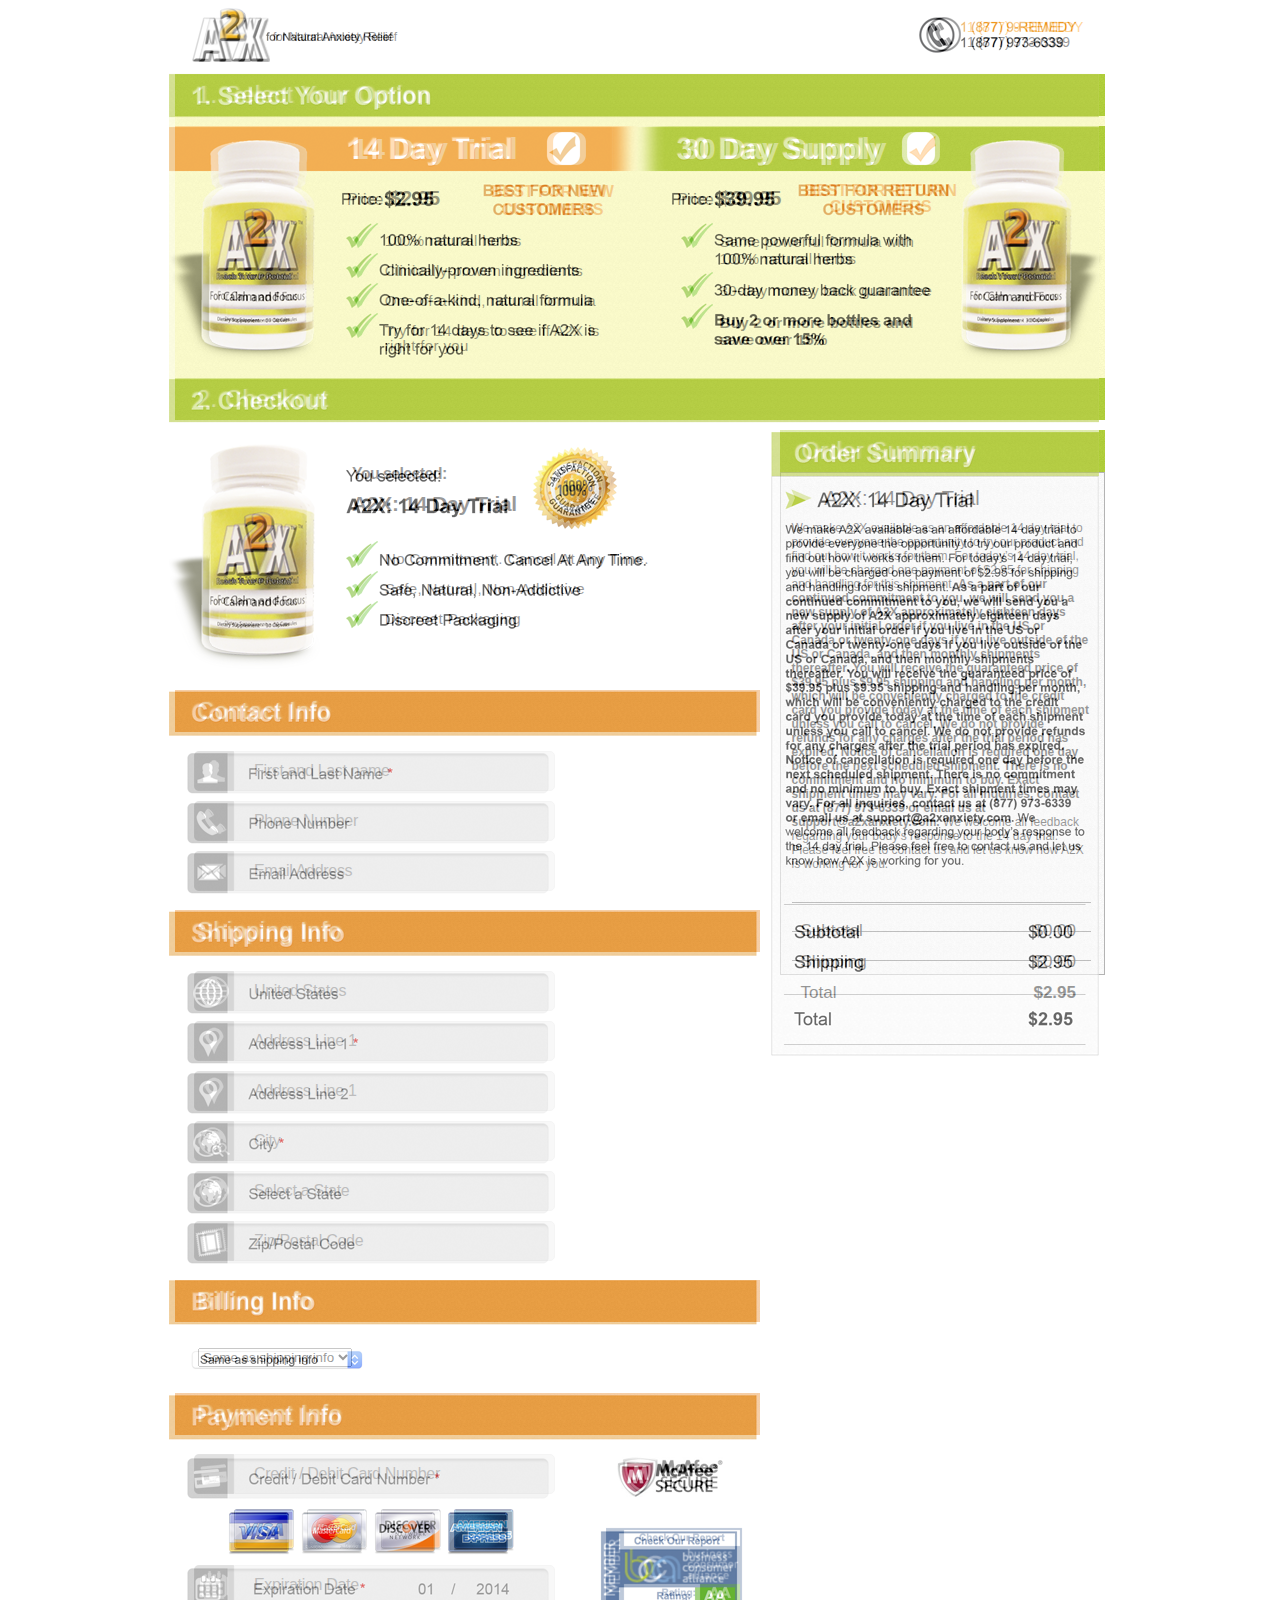
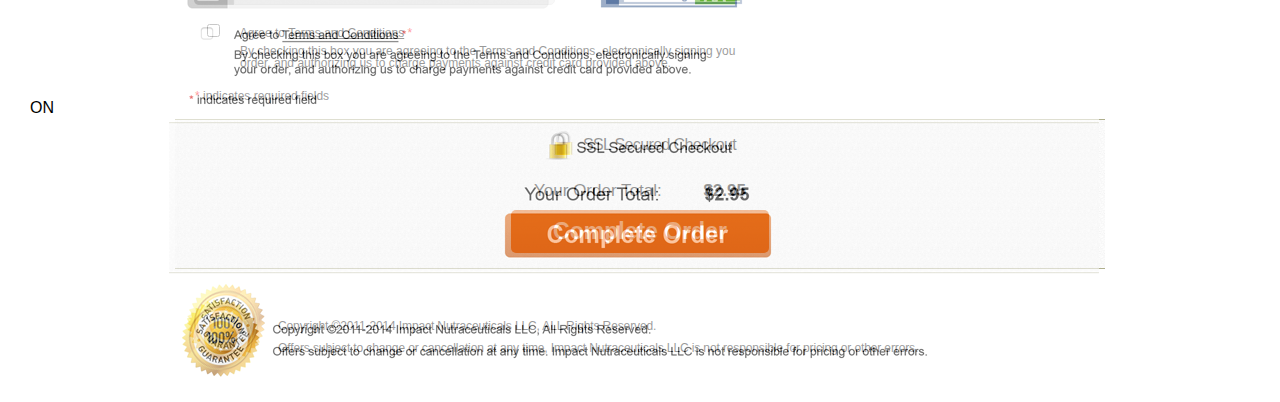
==== commit 86d4c282: "update UI" ====
--- a/checkout.html
+++ b/checkout.html
@@ -16,7 +16,7 @@
 
 <div id="IMG2" style=" position: absolute;z-index: 9999;top: 0;left: 169px;opacity:0.6;"><img src="screen_desktop.png"/></div>
 <!--<div id="IMG2" style=" position: absolute;z-index: 9999;top: 0;left: 0px;opacity:0.6;"><img src="screen_mobile.png"/></div>-->
-<div id="IMG" style="position: absolute;top: 770px;left: 30px;cursor: pointer;z-index: 99999;">ON</div>
+<div id="IMG" style="position: absolute;top: 1700px;left: 30px;cursor: pointer;z-index: 99999;">ON</div>
 
         <header>
             <div id="logo"></div>
@@ -98,13 +98,123 @@
                         </div>
 
                         <div class="separator separator-orange">Shipping Info</div>
+
+                        <div class="input-row">
+                            <input type="text" placeholder="United States"/>
+                            <div><i class="icon icon-country"></i></div>
+                        </div>
+
+                        <div class="input-row">
+                            <input type="text" placeholder="Address Line 1"/>
+                            <div><i class="icon icon-address"></i></div>
+                        </div>
+
+                        <div class="input-row">
+                            <input type="text" placeholder="Address Line 1"/>
+                            <div><i class="icon icon-address"></i></div>
+                        </div>
+
+                        <div class="input-row">
+                            <input type="text" placeholder="City"/>
+                            <div><i class="icon icon-city"></i></div>
+                        </div>
+
+                        <div class="input-row">
+                            <input type="text" placeholder="Select a State"/>
+                            <div><i class="icon icon-state"></i></div>
+                        </div>
+
+                        <div class="input-row">
+                            <input type="text" placeholder="Zip/Postal Code"/>
+                            <div><i class="icon icon-zipcode"></i></div>
+                        </div>
+
+                        <div class="separator separator-orange">Billing Info</div>
+
+                        <div id="shipping-info">
+                            <select>
+                                <option>Some as shipping info</option>
+                            </select>
+                        </div>
+
+                        <div class="separator separator-orange">Payment Info</div>
+
+                        <div id="payment-info">
+                            <div class="input-row">
+                                <input type="text" placeholder="Credit / Debit Card Number"/>
+                                <div><i class="icon icon-cardnumber"></i></div>
+                            </div>
+
+                            <div id="payment-cards">
+                                <div id="visa"></div>
+                                <div id="mastercard"></div>
+                                <div id="discover"></div>
+                                <div id="amex"></div>
+
+                                <div id="mcafee"></div>
+                                <div id="bca"></div>
+                            </div>
+                        </div>
+
+                        <div class="input-row">
+                            <input type="text" placeholder="Expiration Date"/>
+                            <div><i class="icon icon-expdate"></i></div>
+                        </div>
+                        
+                        <div id="terms-block">
+                            <input type="checkbox" name="terms" id="terms"/>
+                            <label for="terms">Agree to <a href="#">Terms and Conditions</a> <sup>*</sup></label>
+                            <p>By checking this box you are agreeing to the Terms and Conditions, electronically signing you order, and authorizing us to charge payments against credit card provided above.</p>
+                            <div id="required-fields"><sup>*</sup> indicates required fields</div>
+                        </div>
                     </form>
-
                 </div>
             </div>
             <div class="span-35">
                 <div class="separator">Order Summary</div>
-            </div>
+                <div id="order-summary">
+                    <div id="order-summary-title">A2X: 14 Day Trial</div>
+                    <div id="order-summary-text">We make A2X available as an affordable 14 day trial to provide everyone the opportunity to try our product and find out how it works for them.
+                        For today’s 14 day trial, you will be charged one payment of $2.95 for shipping and handling for this shipment.
+                        <b>As a part of our continued commitment to you, we will send you a new supply of A2X approximately eighteen days
+                        after your initial order if you live in the US or Canada or twenty-one days if you live outside of the US or Canada, and then monthly shipments thereafter.
+                        You will receive the guaranteed price of $39.95 plus $9.95 shipping and handling per month,
+                        which will be conveniently charged to the credit card you provide today at the time of each shipment unless you call to cancel.
+                        We do not provide refunds for any charges after the trial period has expired. Notice of cancellation is required one day before the next scheduled shipment.
+                        There is no commitment and no minimum to buy. Exact shipment times may vary. For all inquiries, contact us at (877) 973-6339 or email us at support@a2xanxiety.com.</b>
+                        We welcome all feedback regarding your body’s response to the 14 day trial. Please feel free to contact us and let us know how A2X is working for you.
+
+                        <div id="order-totals">
+                            <div class="row">
+                                <div class="span-50">Subtotal<br/>Shipping</div>
+                                <div class="span-50 text-right">$0.00<br/>$0.00</div>
+                            </div>
+
+                            <div class="row">
+                                <div class="span-50">Total</div>
+                                <div class="span-50 text-right"><b>$2.95</b></div>
+                            </div>
+                        </div>
+                    </div>
+                </div>
+            </div>
+        </div>
+
+        <div class="clear"></div>
+
+        <div class="row">
+            <div id="complete-order">
+                <p>SSL Secured Checkout</p>
+                <div>Your Order Total: <b>$2.95</b></div>
+                <button>Complete Order</button>
+            </div>
+        </div>
+
+        <div id="footer">
+            <div></div>
+            <p>Copyright &copy;2011-2014 Impact Nutraceuticals LLC, ALL Rights Reserved. <br/>
+                Offers subject to change or cancellation at any time, Impact Nutraceuticals LLC is not responsible for pricing or other errors.
+            </p>
         </div>
     </div>
 </body>
--- a/css/style.css
+++ b/css/style.css
@@ -15,6 +15,10 @@
 
 .span-65, .span-50, .span-35 {
     float: left;
+}
+
+.span-100 {
+    width: 100%;
 }
 
 .span-65 {
@@ -241,7 +245,7 @@
 }
 
 #selected-info {
-    padding: 4.4% 0 6.7% 30.3%;
+    padding: 4.4% 0 6.9% 30.3%;
 }
 
 #satisfaction-guarantee {
@@ -254,69 +258,7 @@
 }
 /* end YOU SELECTED */
 
-/* ELEMENTS */
-.separator {
-    background: #b2d136 url("images/bg.png");
-    font-size: 23px;
-    padding: 10px 0 9px 22px;
-    color: #fff;
-    text-shadow: 1px 1px 1px rgba(0,0,0,0.1), 1px 0px 2px rgba(255,255,255,0.8);
-    letter-spacing: 0.035em;
-}
-
-.separator-orange {
-    background-color: #ee861e;
-    margin: 20px 0 20px 0;
-}
-
-.relative {
-    position: relative;
-}
-
-.bold {
-    font-weight: bold;
-}
-
-.clear {
-    clear: both;
-}
-
-.checkbox {
-    background: url("images/checkbox_set.png") top left no-repeat;
-    width: 33px;
-    height: 33px;
-    display: block;
-    cursor: pointer;
-    z-index: 2999;
-}
-
-.checked {
-    background-position: -33px 0;
-}
-
-.checkbox-14 {
-    position: absolute;
-    top: 6px;
-    left: 81.3%;
-}
-
-.checkbox-30 {
-    position: absolute;
-    top: 6px;
-    left: 57.5%;
-}
-
-.margin-bottom {
-    margin-bottom: 10px;
-}
-
-.padding-right {
-    padding-right: 20px;
-}
-
-.form-space {
-    height: 10px;
-}
+/* FORM */
 
 .input-row {
     position: relative;
@@ -362,6 +304,275 @@
 i.icon-email {
     background: url("images/input_icon-email.png") top left no-repeat;
 }
+
+i.icon-country {
+    background: url("images/input_icon-country.png") top left no-repeat;
+}
+
+i.icon-address {
+    background: url("images/input_icon-address.png") top left no-repeat;
+}
+
+i.icon-city {
+    background: url("images/input_icon-city.png") top left no-repeat;
+}
+
+i.icon-state {
+    background: url("images/input_icon-state.png") top left no-repeat;
+}
+
+i.icon-zipcode {
+    background: url("images/input_icon-zipcode.png") top left no-repeat;
+}
+
+i.icon-cardnumber {
+    background: url("images/input_icon-cardnumber.png") top left no-repeat;
+}
+
+i.icon-expdate {
+    background: url("images/input_icon-expdate.png") top left no-repeat;
+}
+
+#payment-info {
+    position: relative;
+}
+
+#payment-cards {
+    padding: 5px 0 11px 59px;
+}
+
+#payment-cards div {
+    margin-right: 7px;
+}
+
+#visa, #mastercard, #discover, #amex {
+    display: none;
+}
+
+#visa, #mastercard, #discover, #amex {
+    display: inline-block;
+    cursor: pointer;
+    position: relative;
+    width: 62px;
+    height: 42px;
+    background: url("images/card_set.png");
+}
+
+#visa {
+    background-position: 123px 0;
+}
+
+#mastercard {
+    background-position: 248px 0;
+}
+
+#discover {
+    background-position: -126px 0;
+}
+
+#amex {
+    background-position: -1px 0;
+}
+
+#mcafee {
+    position: absolute;
+    top: 1px;
+    left: 446px;
+    background: url("images/mcafee.png");
+    width: 105px;
+    height: 42px;
+}
+
+#bca {
+    position: absolute;
+    top: 73px;
+    left: 431px;
+    background: url("images/bca.png");
+    width: 137px;
+    height: 78px;
+}
+
+#terms-block {
+    position: relative;
+    padding: 6px 0 0 28px;
+    font-size: 12px;
+}
+
+#terms-block input {
+    margin-right: 17px;
+}
+
+#terms-block p {
+    padding: 5px 0 50px 37px;
+}
+
+#required-fields {
+    position: absolute;
+    top: 75px;
+    left: 20px;
+    font-size: 12px;
+}
+/* end FORM */
+
+/* CONFIRM ORDER */
+#complete-order {
+    text-align: center;
+    border-top: 1px solid #afaf8d;
+    border-bottom: 1px solid #afaf8d;
+    background: url("images/bg.png");
+    padding-bottom: 15px;
+}
+
+#complete-order p {
+    padding: 17px 0 2px 39px;
+    text-align: center;
+    background: url("images/lock.png") no-repeat 375px 11px;
+    letter-spacing: -0.04em;
+}
+
+#complete-order div {
+    text-align: center;
+    padding: 27px 0 11px 0;
+    font-size: 17px;
+}
+
+#complete-order div b {
+    padding-left: 37px;
+}
+
+#complete-order button {
+    background-image: linear-gradient(to top, #ff761a, #e55c00);
+    color: #fff;
+    border: none;
+    font-weight: bold;
+    font-size: 23px;
+    padding: 8px 42px 8px 42px;
+    border-radius: 5px;
+    cursor: pointer;
+}
+/* end CONFIRM ORDER */
+
+/* FOOTER */
+#footer {
+    position: relative;
+    height: 100px;
+}
+
+#footer p {
+    font-size: 12px;
+    padding: 36px 0 0 103px;
+    letter-spacing: -0.01em;
+    line-height: 22px;
+}
+
+#footer div {
+    position: absolute;
+    top: 5%;
+    left: 1.3%;
+    background: url("images/satisfactionguaranteed.png");
+    width: 78px;
+    height: 78px;
+}
+/* end FOOTER */
+
+/* ORDER SUMMARY */
+#order-summary {
+    background: url("images/bg.png");
+    border: 1px solid #b4b4b4;
+}
+
+#order-summary-title {
+    padding: 15px 0 0 13.5%;
+    font-size: 20px;
+    background: url("images/order_summary_arrow.png") 10px 16px no-repeat;
+}
+
+#order-summary-text {
+    padding: 13px 13px 13px 11px;
+    line-height: 14px;
+    font-size: 12px;
+}
+
+#order-summary .row {
+    border-top: 1px solid #666;
+    padding: 12px 15px 6px 9px;
+    font-size: 17px;
+    line-height: 31px;
+}
+
+#order-totals {
+    padding-top: 31px;
+    border-bottom: 1px solid #666;
+}
+
+#shipping-info {
+    padding: 7px 0 7px 23px;
+}
+/* end ORDER SUMMARY */
+
+/* ELEMENTS */
+.separator {
+    background: #b2d136 url("images/bg.png");
+    font-size: 23px;
+    padding: 10px 0 9px 22px;
+    color: #fff;
+    text-shadow: 1px 1px 1px rgba(0,0,0,0.1), 1px 0px 2px rgba(255,255,255,0.8);
+    letter-spacing: 0.035em;
+}
+
+.separator-orange {
+    background-color: #ee861e;
+    margin: 19px 0 19px 0;
+}
+
+.relative {
+    position: relative;
+}
+
+.bold {
+    font-weight: bold;
+}
+
+.clear {
+    clear: both;
+}
+
+.checkbox {
+    background: url("images/checkbox_set.png") top left no-repeat;
+    width: 33px;
+    height: 33px;
+    display: block;
+    cursor: pointer;
+    z-index: 2999;
+}
+
+.checked {
+    background-position: -33px 0;
+}
+
+.checkbox-14 {
+    position: absolute;
+    top: 6px;
+    left: 81.3%;
+}
+
+.checkbox-30 {
+    position: absolute;
+    top: 6px;
+    left: 57.5%;
+}
+
+.margin-bottom {
+    margin-bottom: 10px;
+}
+
+.padding-right {
+    padding-right: 20px;
+}
+
+.text-right {
+    text-align: right;
+}
 /* end ELEMENTS */
 
 /* Replace images for retina displays */
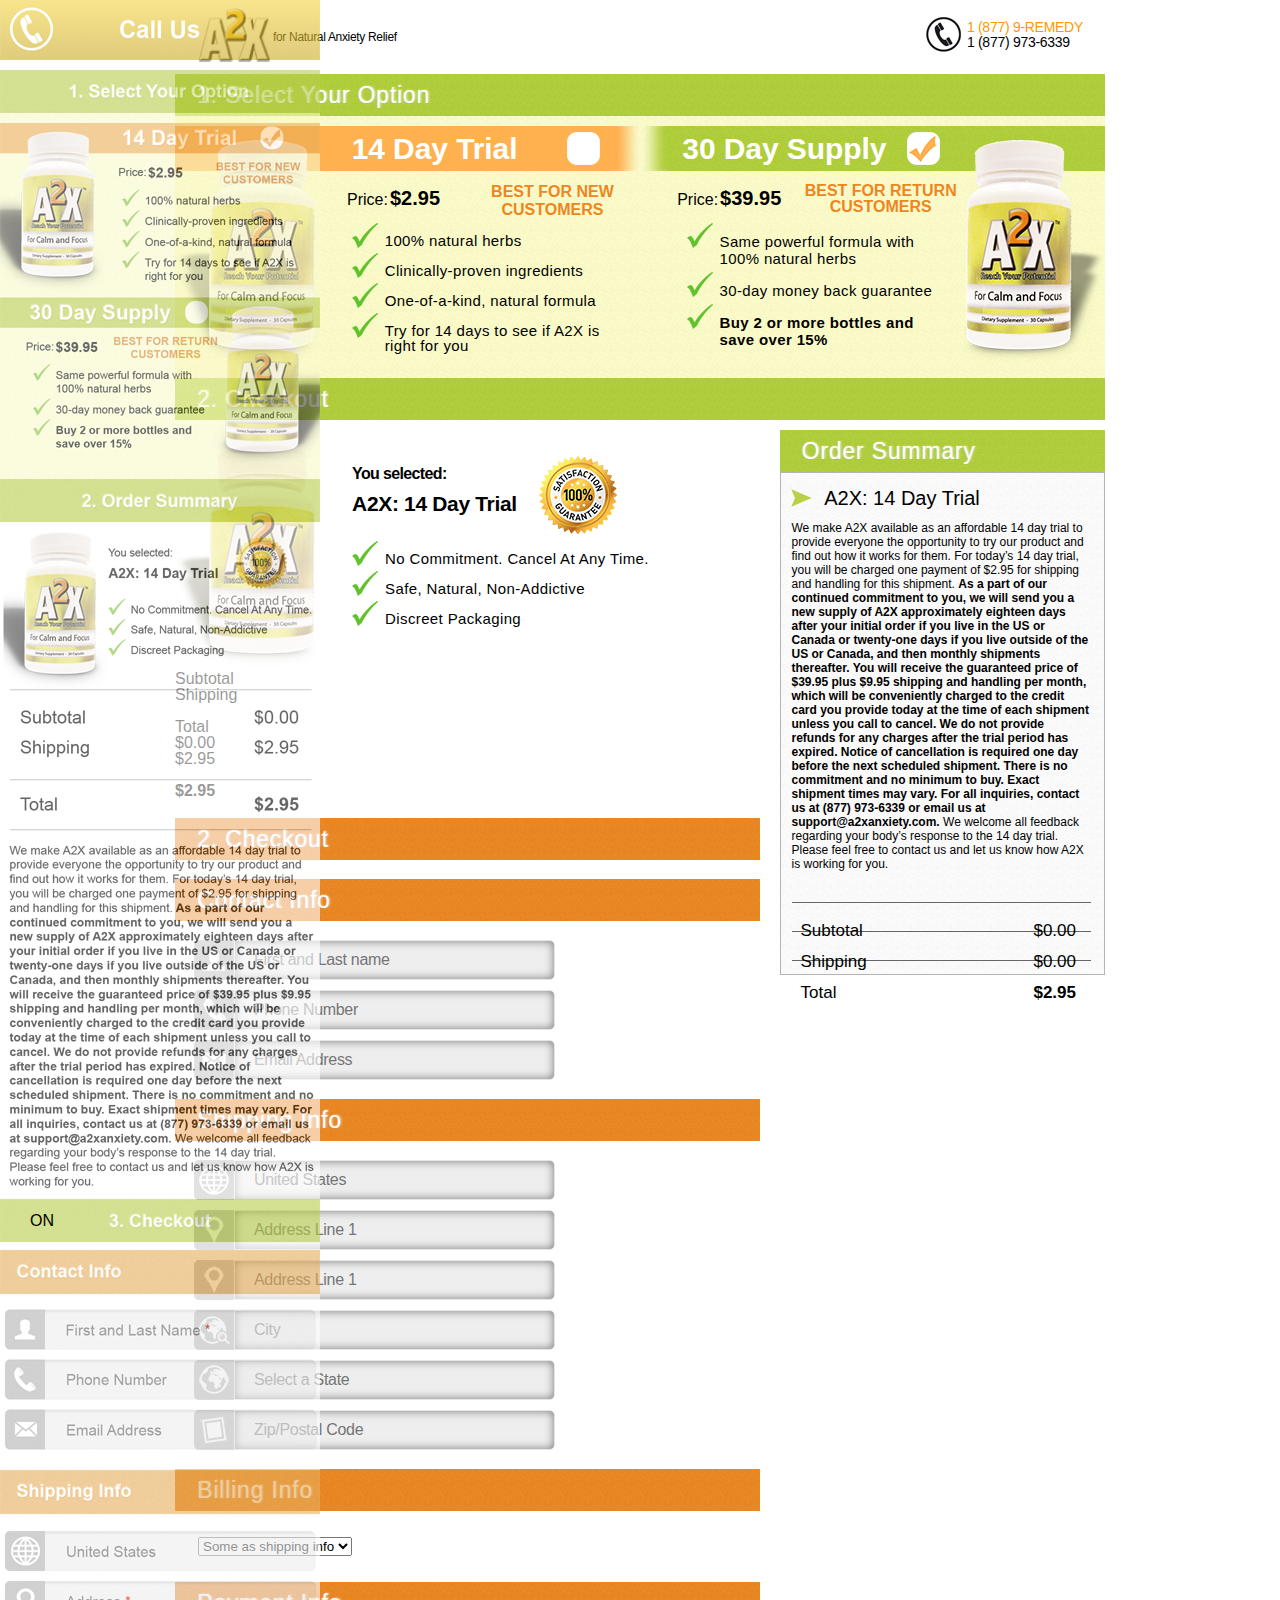
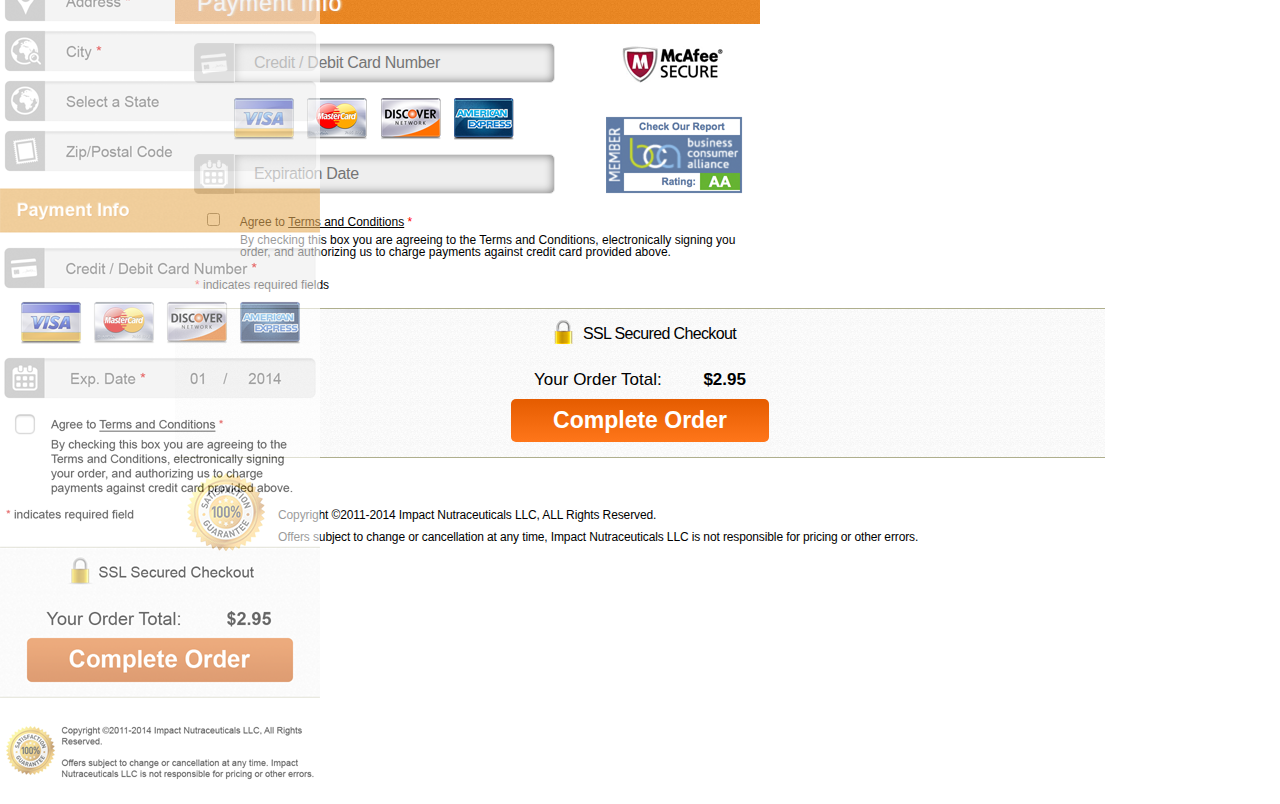
==== commit a125b2e5: "update UI" ====
--- a/checkout.html
+++ b/checkout.html
@@ -14,9 +14,9 @@
 <body>
     <div id="site-width">
 
-<div id="IMG2" style=" position: absolute;z-index: 9999;top: 0;left: 169px;opacity:0.6;"><img src="screen_desktop.png"/></div>
-<!--<div id="IMG2" style=" position: absolute;z-index: 9999;top: 0;left: 0px;opacity:0.6;"><img src="screen_mobile.png"/></div>-->
-<div id="IMG" style="position: absolute;top: 1700px;left: 30px;cursor: pointer;z-index: 99999;">ON</div>
+<!--<div id="IMG2" style=" position: absolute;z-index: 9999;top: 0;left: 169px;opacity:0.6;"><img src="screen_desktop.png"/></div>-->
+<div id="IMG2" style=" position: absolute;z-index: 9999;top: 0;left: 0;opacity:0.6;"><img src="screen_mobile.png"/></div>
+<div id="IMG" style="position: absolute;top: 1213px;left: 30px;cursor: pointer;z-index: 99999;">ON</div>
 
         <header>
             <div id="logo"></div>
@@ -60,7 +60,8 @@
             <div class="clear"></div>
         </div>
 
-        <div class="separator margin-bottom">2. Checkout</div>
+        <div class="separator margin-bottom hide-on-mobile">2. Checkout</div>
+        <div class="separator margin-bottom hide-on-desktop">2. Order Summary</div>
 
         <div class="row">
             <div class="span-65">
@@ -77,9 +78,32 @@
                             <li>Discreet Packaging</li>
                         </ul>
                         <div id="satisfaction-guarantee"></div>
+
+                        <div id="total-left">
+                            Subtotal<br/>Shipping<br/><br/>Total
+                        </div>
+
+                        <div id="total-right">
+                            $0.00<br/>$2.95<br/><br/><b>$2.95</b>
+                        </div>
+
+                        <div id="total-text" class="hide-on-desktop">
+                            We make A2X available as an affordable 14 day trial to provide everyone the opportunity to try our product and find out how it works for them.
+                            For today’s 14 day trial, you will be charged one payment of $2.95 for shipping and handling for this shipment.
+                            <b>As a part of our continued commitment to you, we will send you a new supply of A2X approximately eighteen days
+                                after your initial order if you live in the US or Canada or twenty-one days if you live outside of the US or Canada, and then monthly shipments thereafter.
+                                You will receive the guaranteed price of $39.95 plus $9.95 shipping and handling per month,
+                                which will be conveniently charged to the credit card you provide today at the time of each shipment unless you call to cancel.
+                                We do not provide refunds for any charges after the trial period has expired. Notice of cancellation is required one day before the next scheduled shipment.
+                                There is no commitment and no minimum to buy. Exact shipment times may vary. For all inquiries, contact us at (877) 973-6339 or email us at support@a2xanxiety.com.
+                            </b>
+                            We welcome all feedback regarding your body’s response to the 14 day trial. Please feel free to contact us and let us know how A2X is working for you.
+                        </div>
                     </div>
 
                     <form>
+                        <div class="separator separator-orange">2. Checkout</div>
+
                         <div class="separator separator-orange">Contact Info</div>
 
                         <div class="input-row">
@@ -170,7 +194,7 @@
                     </form>
                 </div>
             </div>
-            <div class="span-35">
+            <div class="span-35 hide-on-mobile">
                 <div class="separator">Order Summary</div>
                 <div id="order-summary">
                     <div id="order-summary-title">A2X: 14 Day Trial</div>
--- a/css/style.css
+++ b/css/style.css
@@ -255,6 +255,7 @@
     width: 78px;
     height: 78px;
     background: url("images/satisfactionguaranteed.png") top left no-repeat;
+    background-size: cover;
 }
 /* end YOU SELECTED */
 
@@ -275,6 +276,7 @@
     font-size: 16px;
     letter-spacing: -0.019em;
     padding: 10px 0 10px 19px;
+    box-shadow: inset 0 0 10px rgba(0,0,0,0.5);
 }
 
 .input-row div {
@@ -553,7 +555,7 @@
 .checkbox-14 {
     position: absolute;
     top: 6px;
-    left: 81.3%;
+    left: 84.3%;
 }
 
 .checkbox-30 {
@@ -572,6 +574,10 @@
 
 .text-right {
     text-align: right;
+}
+
+.hide-on-desktop {
+    display: none;
 }
 /* end ELEMENTS */
 
@@ -666,13 +672,13 @@
     /* CHECKOUT TYPE */
     .checkout-header {
         font-size: 20.66px;
-        padding: 6px 0 5px 0;
+        padding: 6px 0 5px 39% !important;
         font-weight: 500;
         letter-spacing: 0.02em;
     }
 
     #type30 .checkout-header {
-        padding-left: 8.7%;
+        padding-left: 8.7% !important;
     }
 
     .checkout-bottle {
@@ -683,13 +689,17 @@
     }
 
     #type30 .checkout-bottle {
-        left: 69.5%;
+        left: 71.5%;
     }
 
     .checkout-price {
         font-size: 12px;
-        top: 42px;
+        top: 41px;
         letter-spacing: -0.05em;
+    }
+
+    #type14 .checkout-price {
+        left: 38%;
     }
 
     .checkout-price span {
@@ -703,7 +713,7 @@
     }
 
     #type14 .checkout-info {
-        left: 66.5%;
+        left: 68.5%;
     }
 
     #type14 li, #type30 li {
@@ -717,11 +727,11 @@
     }
 
     #type14 ul {
-        padding: 36px 0 4px 38%;
+        padding: 36px 0 1px 39%;
     }
 
     #type30 ul {
-        padding: 33px 100px 13px 10%;
+        padding: 33px 95px 13px 10%;
     }
 
     #type14 .checkout-info {
@@ -731,12 +741,20 @@
     }
 
     #type30 .checkout-info {
-        left: 27.5%;
+        left: 28.5%;
     }
 
     /* end CHECKOUT TYPE */
 
     /* ELEMENTS */
+    .hide-on-mobile {
+        display: none;
+    }
+
+    .hide-on-desktop {
+        display: block;
+    }
+
     .separator {
         padding: 12px 0 12px 0;
         text-align: center;
@@ -751,15 +769,87 @@
         background-size: cover;
     }
 
+    .checkbox-30 {
+        left: 60%;
+    }
+
     .checked {
         background-position: -23px;
     }
+
+    .padding-right {
+        padding: 0;
+    }
     /* end ELEMENTS */
+
+    /* YOU SELECTED */
+    #selected-bottle {
+        width: 100px;
+        height: 154px;
+        top: 0;
+    }
+
+    #selected-title {
+        font-size: 71%;
+        padding: 17px 0 0 35%;
+    }
+
+    #selected-title p {
+
+    }
+
+    #selected-info {
+        width: 70%;
+        padding: 20px 0 0 35%;
+    }
+
+    #satisfaction-guarantee {
+        top: 6px;
+        left: 76%;
+        width: 52px;
+        height: 52px;
+    }
+
+    #you-selected li {
+        font-size: 11px;
+        background-image: url("images/greencheck_mobile.png");
+        padding: 5px 0 0 23px;
+        font-weight: 600;
+        letter-spacing: -0.05em;
+    }
+
+    #order-totals .span-50 {
+        width: 50%;
+    }
+
+    #total-left {
+        position: absolute;
+        top: 172px;
+        left: 7%;
+        font-size: 18px;
+        line-height: 30px;
+    }
+
+    #total-right {
+        position: absolute;
+        top: 173px;
+        font-size: 18px;
+        line-height: 29px;
+        right: 10px;
+    }
+
+    #total-text {
+        padding: 180px 10px 10px 10px;
+        font-size: 12px;
+        line-height: 15px;
+    }
+    /* end YOU SELECTED */
 }
 
 @media screen and (min-width: 930px) and (-webkit-min-device-pixel-ratio:2), screen and (min-width: 930px) and (min--moz-device-pixel-ratio: 2) {
 
-    /* HEADER */body{background: red;}
+    /* HEADER */
+    body{background: red;}
     #logo {
         top: 16px;
         left: 46px;
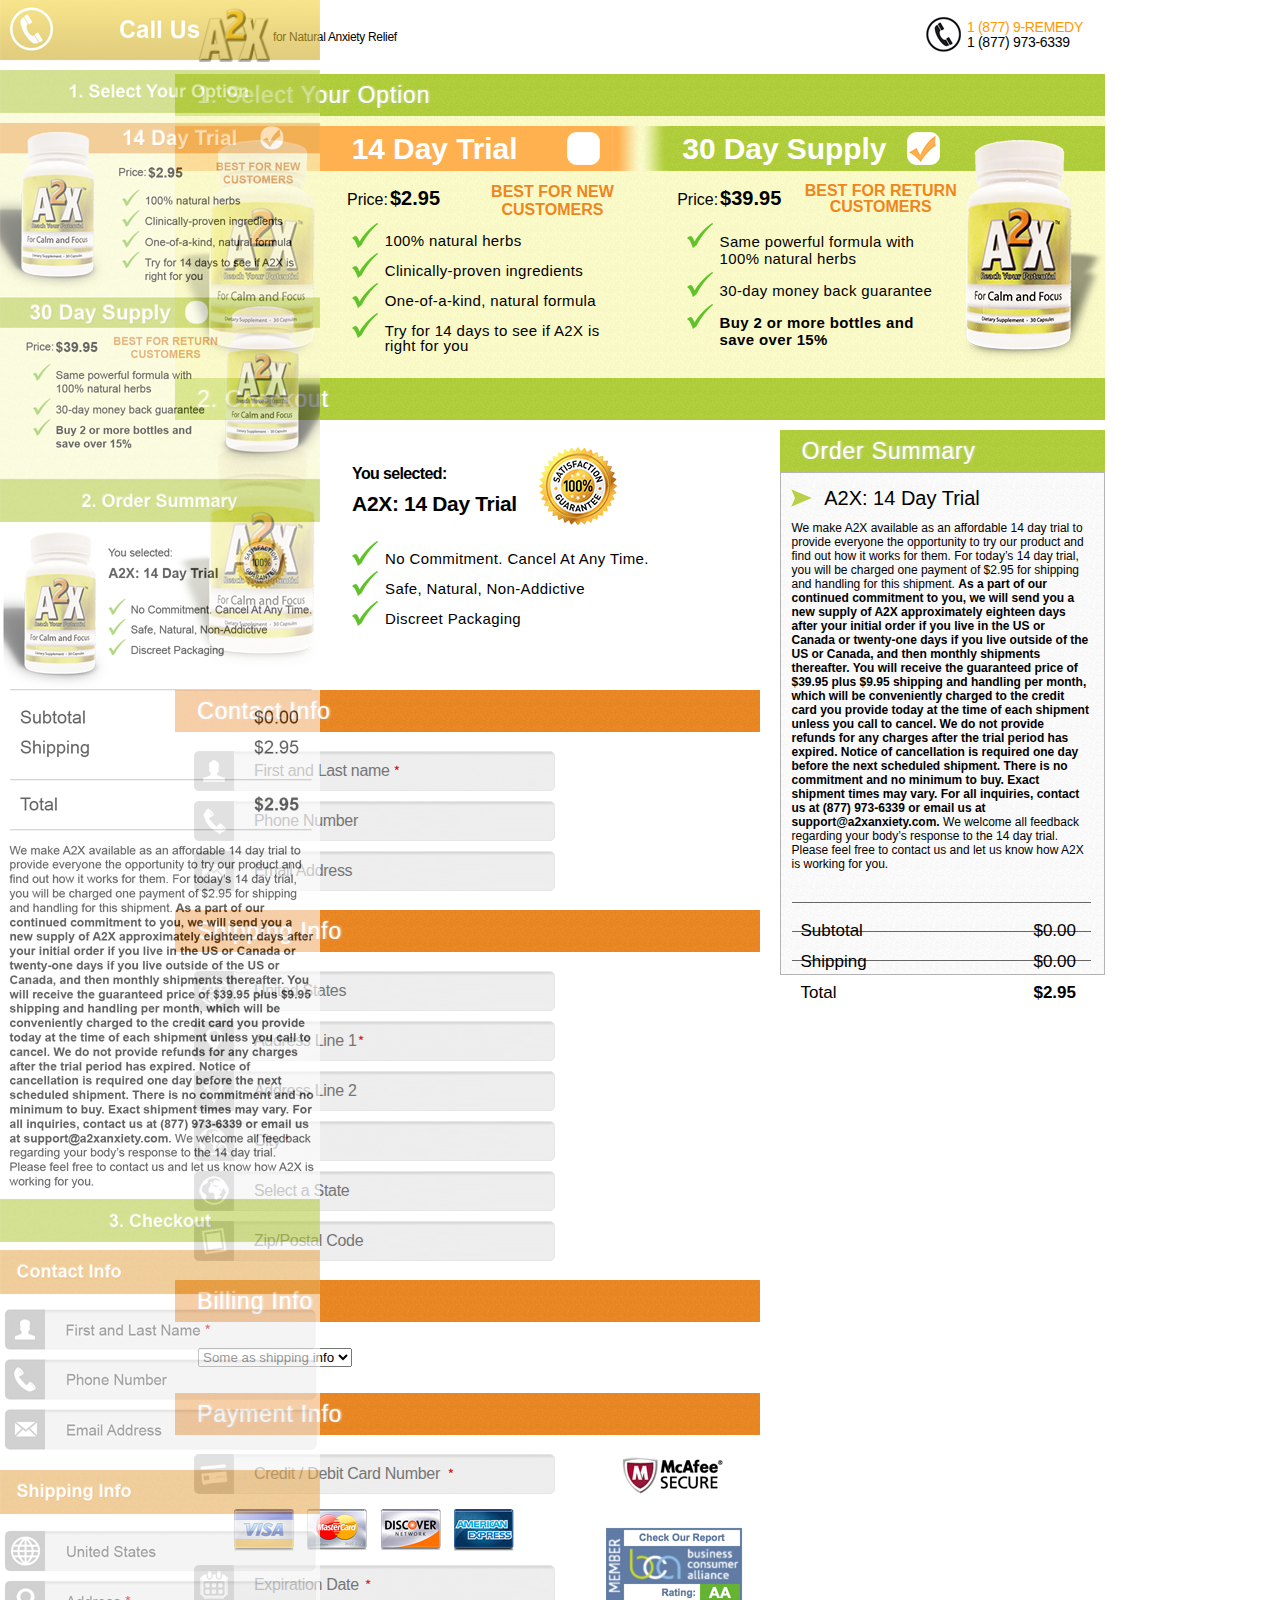
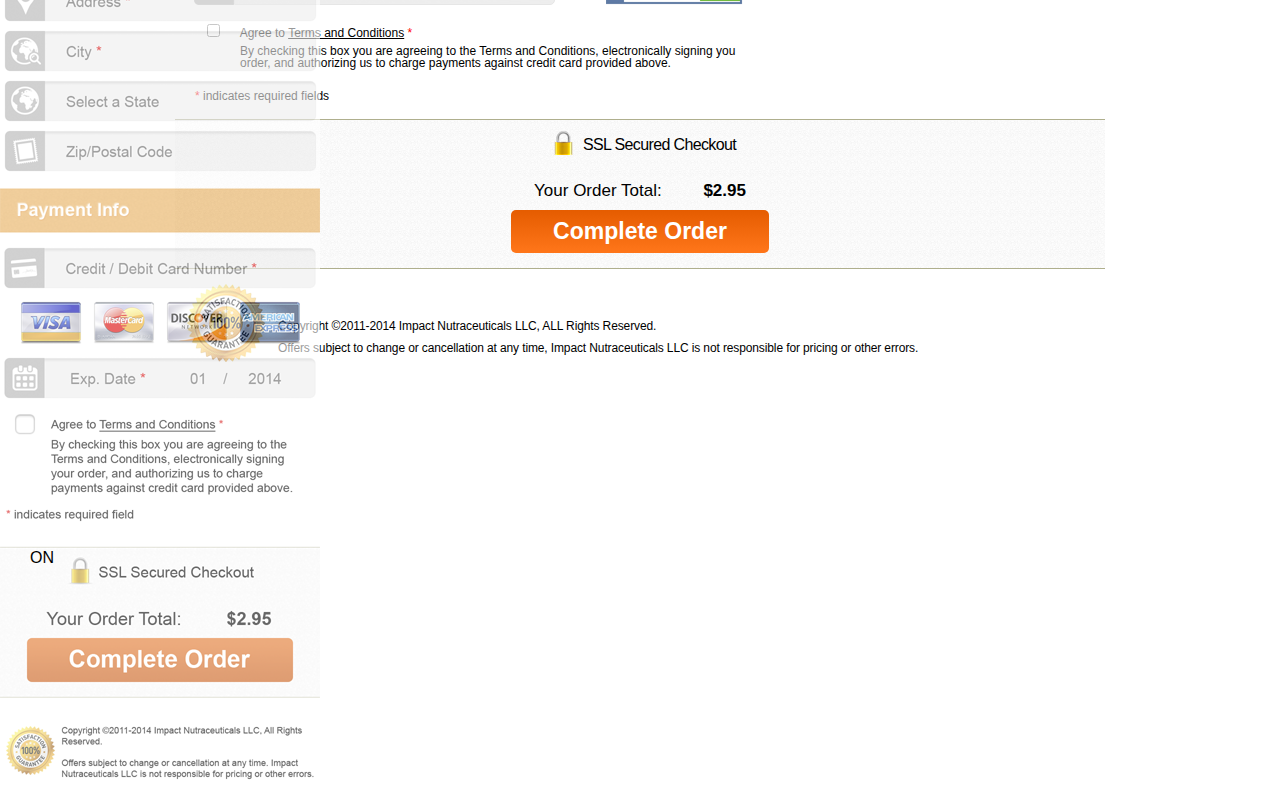
==== commit 1fb1706c: "update UI" ====
--- a/checkout.html
+++ b/checkout.html
@@ -16,7 +16,7 @@
 
 <!--<div id="IMG2" style=" position: absolute;z-index: 9999;top: 0;left: 169px;opacity:0.6;"><img src="screen_desktop.png"/></div>-->
 <div id="IMG2" style=" position: absolute;z-index: 9999;top: 0;left: 0;opacity:0.6;"><img src="screen_mobile.png"/></div>
-<div id="IMG" style="position: absolute;top: 1213px;left: 30px;cursor: pointer;z-index: 99999;">ON</div>
+<div id="IMG" style="position: absolute;top: 2150px;left: 30px;cursor: pointer;z-index: 99999;">ON</div>
 
         <header>
             <div id="logo"></div>
@@ -79,15 +79,16 @@
                         </ul>
                         <div id="satisfaction-guarantee"></div>
 
-                        <div id="total-left">
+                        <div id="total-left" class="hide-on-desktop">
                             Subtotal<br/>Shipping<br/><br/>Total
                         </div>
 
-                        <div id="total-right">
+                        <div id="total-right" class="hide-on-desktop">
                             $0.00<br/>$2.95<br/><br/><b>$2.95</b>
                         </div>
 
                         <div id="total-text" class="hide-on-desktop">
+                            <hr/>
                             We make A2X available as an affordable 14 day trial to provide everyone the opportunity to try our product and find out how it works for them.
                             For today’s 14 day trial, you will be charged one payment of $2.95 for shipping and handling for this shipment.
                             <b>As a part of our continued commitment to you, we will send you a new supply of A2X approximately eighteen days
@@ -102,13 +103,14 @@
                     </div>
 
                     <form>
-                        <div class="separator separator-orange">2. Checkout</div>
-
-                        <div class="separator separator-orange">Contact Info</div>
-
-                        <div class="input-row">
-                            <input type="text" placeholder="First and Last name"/>
+                        <div class="separator hide-on-desktop">2. Checkout</div>
+
+                        <div id="contact-info" class="separator separator-orange">Contact Info</div>
+
+                        <div class="input-row">
+                            <input type="text" id="input-name" placeholder="First and Last name"/>
                             <div><i class="icon icon-name"></i></div>
+                            <p>*</p>
                         </div>
 
                         <div class="input-row">
@@ -128,19 +130,26 @@
                             <div><i class="icon icon-country"></i></div>
                         </div>
 
-                        <div class="input-row">
-                            <input type="text" placeholder="Address Line 1"/>
+                        <div class="input-row hide-on-mobile">
+                            <input type="text" id="input-address" placeholder="Address Line 1"/>
                             <div><i class="icon icon-address"></i></div>
-                        </div>
-
-                        <div class="input-row">
-                            <input type="text" placeholder="Address Line 1"/>
+                            <p>*</p>
+                        </div>
+
+                        <div class="input-row hide-on-mobile">
+                            <input type="text" placeholder="Address Line 2"/>
                             <div><i class="icon icon-address"></i></div>
                         </div>
 
-                        <div class="input-row">
-                            <input type="text" placeholder="City"/>
+                        <div class="input-row hide-on-desktop">
+                            <input type="text" placeholder="Address"/>
+                            <div><i class="icon icon-address"></i></div>
+                        </div>
+
+                        <div class="input-row">
+                            <input type="text" id="input-city" placeholder="City"/>
                             <div><i class="icon icon-city"></i></div>
+                            <p>*</p>
                         </div>
 
                         <div class="input-row">
@@ -153,9 +162,9 @@
                             <div><i class="icon icon-zipcode"></i></div>
                         </div>
 
-                        <div class="separator separator-orange">Billing Info</div>
-
-                        <div id="shipping-info">
+                        <div class="separator separator-orange hide-on-mobile">Billing Info</div>
+
+                        <div id="shipping-info" class="hide-on-mobile">
                             <select>
                                 <option>Some as shipping info</option>
                             </select>
@@ -165,8 +174,9 @@
 
                         <div id="payment-info">
                             <div class="input-row">
-                                <input type="text" placeholder="Credit / Debit Card Number"/>
+                                <input type="text" id="input-card" placeholder="Credit / Debit Card Number"/>
                                 <div><i class="icon icon-cardnumber"></i></div>
+                                <p>*</p>
                             </div>
 
                             <div id="payment-cards">
@@ -181,8 +191,9 @@
                         </div>
 
                         <div class="input-row">
-                            <input type="text" placeholder="Expiration Date"/>
+                            <input type="text" id="input-expdate" placeholder="Expiration Date"/>
                             <div><i class="icon icon-expdate"></i></div>
+                            <p>*</p>
                         </div>
                         
                         <div id="terms-block">
@@ -236,7 +247,7 @@
 
         <div id="footer">
             <div></div>
-            <p>Copyright &copy;2011-2014 Impact Nutraceuticals LLC, ALL Rights Reserved. <br/>
+            <p>Copyright &copy;2011-2014 Impact Nutraceuticals LLC, ALL Rights Reserved. <span></span>
                 Offers subject to change or cancellation at any time, Impact Nutraceuticals LLC is not responsible for pricing or other errors.
             </p>
         </div>
--- a/css/style.css
+++ b/css/style.css
@@ -269,14 +269,52 @@
 
 .input-row input {
     width: 57%;
-    background: #eeeeee;
+    background: #eeeeee url("images/input_bg.png") -160px 0 repeat-x;
     color: #666666;
     border: 1px solid #e6e6e6;
     border-radius: 0 5px 5px 0;
     font-size: 16px;
     letter-spacing: -0.019em;
     padding: 10px 0 10px 19px;
-    box-shadow: inset 0 0 10px rgba(0,0,0,0.5);
+}
+
+.input-not-empty {
+    background-position: -160px 0 !important;
+}
+
+.input-row p {
+    position: absolute;
+    top: 4px;
+    left: 65%;
+    color: red;
+}
+
+.js-enabled .input-row p {
+    display: none;
+}
+
+#input-name {
+    background-position: 10px 0;
+}
+
+#input-address {
+    background-position: -26px 0;
+}
+
+#input-city {
+    background-position: -100px 0;
+}
+
+#input-card {
+    background-position: 64px 0;
+}
+
+#input-expdate {
+    background-position: -19px 0;
+}
+
+#input-name:focus {
+    background: #eeeeee url("images/input_bg.png") -160px 0 repeat-x;
 }
 
 .input-row div {
@@ -475,6 +513,10 @@
     width: 78px;
     height: 78px;
 }
+
+#footer span {
+    display: block;
+}
 /* end FOOTER */
 
 /* ORDER SUMMARY */
@@ -762,6 +804,11 @@
         letter-spacing: 0.015em;
     }
 
+    .separator-orange {
+        text-align: left;
+        padding-left: 16px;
+    }
+
     .checkbox-14, .checkbox-30 {
         top: 4px;
         width: 22px;
@@ -839,11 +886,52 @@
     }
 
     #total-text {
-        padding: 180px 10px 10px 10px;
+        padding: 160px 10px 23px 10px;
         font-size: 12px;
-        line-height: 15px;
+        line-height: 1.16em;
+    }
+
+    #total-text hr {
+        margin-bottom: 13px;
     }
     /* end YOU SELECTED */
+
+    /* FORM */
+    .input-row {
+        margin: 0 0 10px 6px;
+    }
+
+    .input-row input {
+        width: 90%;
+    }
+
+    #contact-info {
+        margin-top: 8px;
+    }
+
+    #payment-cards {
+        padding: 2px 0 11px 19px;
+    }
+
+    #footer div {
+        background-size: cover;
+        top: 28%;
+        left: 1.5%;
+        width: 52px;
+        height: 52px;
+    }
+
+    #footer p {
+        font-size: 9px;
+        padding: 27px 0 0 61px;
+        letter-spacing: -0.04em;
+        line-height: 11px;
+    }
+
+    #footer span {
+        height: 12px;
+    }
+    /* end FORM */
 }
 
 @media screen and (min-width: 930px) and (-webkit-min-device-pixel-ratio:2), screen and (min-width: 930px) and (min--moz-device-pixel-ratio: 2) {
